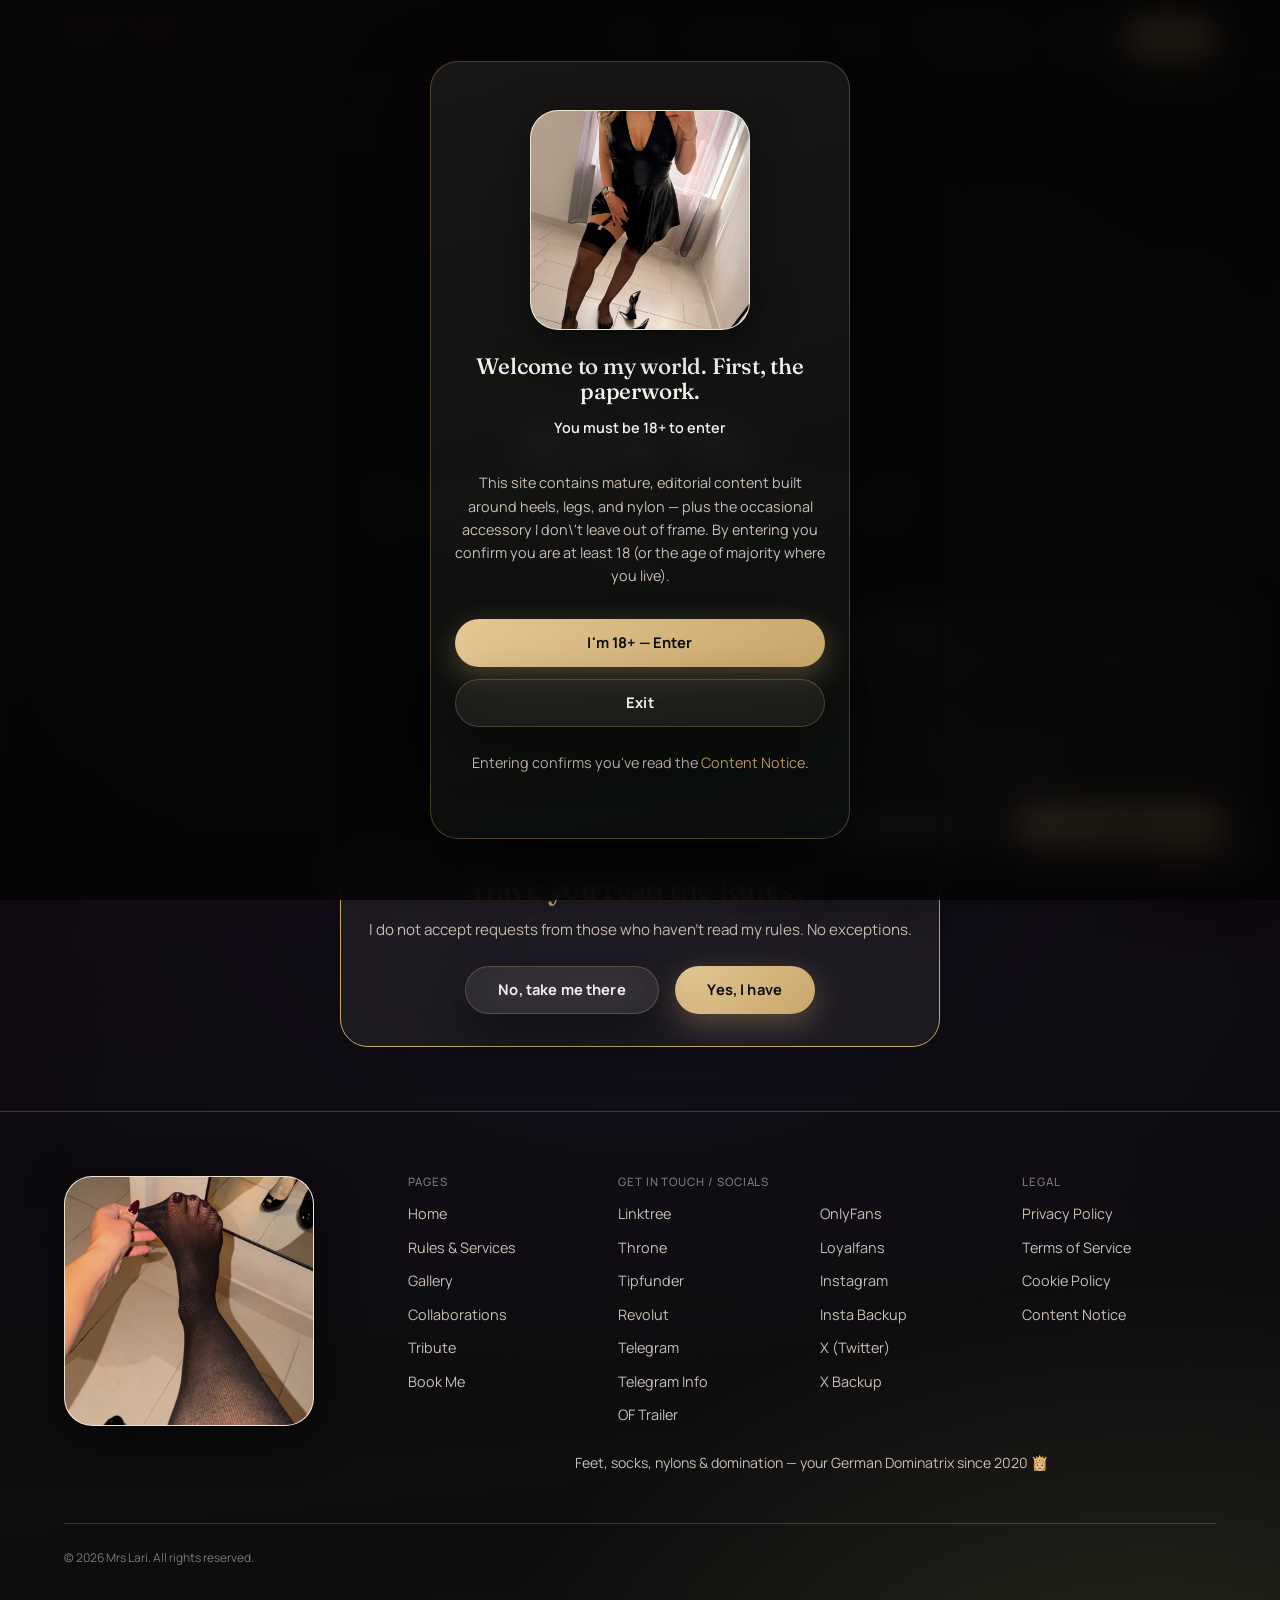
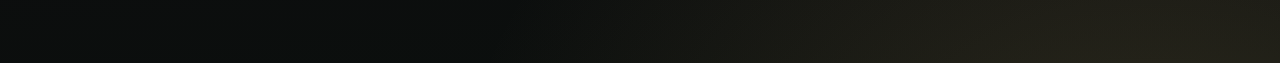
==== book.html @ 74d755fb "h" ====
<!DOCTYPE html>
<html lang="en" data-theme="verre">
<head>
  <meta charset="UTF-8">
  <meta name="viewport" content="width=device-width, initial-scale=1.0, viewport-fit=cover">
  <title>Book Me — Mrs Lari</title>
  <meta name="description" content="Submit your booking request — photo sets, custom videos, audio messages, or VIP access. All requests go through this form.">
  <meta name="theme-color" content="#0B0F0D">
  <link rel="icon" href="assets/img/mark.svg" type="image/svg+xml">
  <link rel="canonical" href="https://www.heelsofmine.com/book.html">
  <meta property="og:title" content="Book Me — Mrs Lari">
  <meta property="og:description" content="Submit your booking request — photo sets, custom videos, audio messages, or VIP access. All requests go through this form.">
  <meta property="og:type" content="website">
  <meta property="og:url" content="https://www.heelsofmine.com/book.html">
  <meta property="og:image" content="https://www.heelsofmine.com/assets/img/og-cover.webp">
  <meta name="twitter:card" content="summary_large_image">
  
  <link rel="preconnect" href="https://fonts.googleapis.com">
  <link rel="preconnect" href="https://fonts.gstatic.com" crossorigin>
  <link href="https://fonts.googleapis.com/css2?family=Fraunces:ital,opsz,wght@0,9..144,400;0,9..144,500;0,9..144,600;1,9..144,500&family=Manrope:wght@400;500;600;700;800&family=JetBrains+Mono:wght@400;500;600&display=swap" rel="stylesheet">
  <link rel="stylesheet" href="assets/css/styles.css?v=2">
</head>
<body>
  <div class="age-gate" id="age-gate">
    <div class="age-gate__panel">
      <div class="age-gate__logo"><div class="logo-wrapper logo-wrapper--mark" aria-label="Mrs Lari logo"><img src="assets/img/photo%2019.jfif" alt="Age Gate Image" style="width: 100%; height: 100%; object-fit: cover; border-radius: var(--radius-lg);"></div></div>
      <h2>Welcome to my world. First, the paperwork.</h2>
      <p><strong>You must be 18+ to enter</strong></p>
      <p>This site contains mature, editorial content built around heels, legs, and nylon — plus the occasional accessory I don\'t leave out of frame. By entering you confirm you are at least 18 (or the age of majority where you live).</p>
      <div class="age-gate__actions">
        <button class="btn btn-primary btn-block" data-age-enter type="button">I'm 18+ — Enter</button>
        <button class="btn btn-ghost btn-block" data-age-exit type="button">Exit</button>
      </div>
      <p class="age-gate__meta">Entering confirms you've read the <a href="content-notice.html" style="color:var(--accent)">Content Notice</a>.</p>
    </div>
  </div>

  <header class="site-header">
    <a href="index.html" class="site-header__logo text-logo" aria-label="Mrs Lari home">
      <span class="header-name">Mrs Lari</span>
      <span class="header-motto">Kneel & Pay</span>
    </a>
    <nav class="desktop-nav" aria-label="Main navigation">
      <ul>
        <li><a href="index.html">Home</a></li>
        <li><a href="rules.html">Rules & Services</a></li>
        <li><a href="gallery.html">Gallery</a></li>
        <li><a href="brands.html">Collaborations</a></li>
        <li><a href="tribute.html">Tribute</a></li>
        <li><a href="book.html" class="btn btn-primary btn-sm is-active">Book Me</a></li>
      </ul>
    </nav>
    <button class="menu-btn" data-nav-open type="button" aria-label="Open menu" aria-expanded="false" aria-controls="nav-drawer">
      <span></span><span></span><span></span>
    </button>
  </header>

  <div class="nav-drawer" id="nav-drawer">
    <div class="nav-drawer__panel">
      <button class="nav-drawer__close menu-btn" data-nav-close type="button" aria-label="Close menu">
        <span style="transform:translateY(6.5px) rotate(45deg);"></span>
        <span style="opacity:0;"></span>
        <span style="transform:translateY(-6.5px) rotate(-45deg);"></span>
      </button>
      <div class="nav-drawer__logo">
        <div class="logo-wrapper logo-wrapper--nav"><img src="assets/img/photo%202.jfif" alt="Mrs Lari Gold Logo"></div>
      </div>
      <nav aria-label="Main">
        <ul>
          <li><a href="index.html">Home</a></li>
          <li><a href="rules.html">Rules & Services</a></li>
          <li><a href="gallery.html">Gallery</a></li>
          <li><a href="brands.html">Collaborations</a></li>
          <li><a href="tribute.html">Tribute</a></li>
          <li><a href="book.html">Book Me</a></li>
        </ul>
      </nav>
            <div class="nav-drawer__foot">
        <p><a href="https://linktr.ee/mrs_larryNo1" target="_blank" rel="noopener">Linktree</a></p>
        <p><a href="https://throne.com/mrs_larry" target="_blank" rel="noopener">Throne</a></p>
        <p><a href="https://www.tipfunder.com/Mrs_larry" target="_blank" rel="noopener">Tipfunder</a></p>
        <p><a href="https://revolut.me/larissu9q4" target="_blank" rel="noopener">Revolut</a></p>
        <p><a href="https://t.me/Mrs_larryNo1" target="_blank" rel="noopener">Telegram</a></p>
        <p><a href="https://t.me/mrs_larryInfo" target="_blank" rel="noopener">Telegram Info</a></p>
        <p><a href="https://onlyfans.com/mrs_larry" target="_blank" rel="noopener">OnlyFans</a></p>
        <p><a href="https://www.loyalfans.com/mrs_larry" target="_blank" rel="noopener">Loyalfans</a></p>
        <p><a href="https://www.instagram.com/bydreamlari?igsh=MW5reGNkaWpicm5pdw%3D%3D&utm_source=qr" target="_blank" rel="noopener">Instagram</a></p>
        <p><a href="https://www.instagram.com/by.dream.lari" target="_blank" rel="noopener">Instagram Backup</a></p>
        <p><a href="https://onlyfans.com/mrs_larrytrailer" target="_blank" rel="noopener">OnlyFans Trailer</a></p>
        <p><a href="https://x.com/SpoilLari" target="_blank" rel="noopener">X (Twitter)</a></p>
        <p><a href="https://x.com/uniqueMrslarry1" target="_blank" rel="noopener">X (Twitter Backup)</a></p>
      </div>
    </div>
  </div>

  <main>
    <section class="page-head has-video-bg sheen">
      <video class="hero-video-bg" id="heroBgVideo" autoplay muted playsinline>
        <source src="assets/Vid/video%201.mp4" type="video/mp4">
      
      </video>
      <script>
        document.addEventListener('DOMContentLoaded', () => {
          const heroVideo = document.getElementById('heroBgVideo');
          if (heroVideo && !window.heroBgVideoInitialized) {
            window.heroBgVideoInitialized = true;
            const videos = [
              'assets/Vid/video%201.mp4',
              'assets/Vid/video%202.mp4',
              'assets/Vid/video%203.mp4',
              'assets/Vid/video%204.mp4',
              'assets/Vid/video%205.mp4'
            ];
            let currentIdx = Math.floor(Math.random() * videos.length);
            heroVideo.src = videos[currentIdx];
            
            heroVideo.addEventListener('ended', () => {
              let nextIdx = Math.floor(Math.random() * (videos.length - 1));
              if (nextIdx >= currentIdx) nextIdx++;
              currentIdx = nextIdx;
              heroVideo.src = videos[currentIdx];
              heroVideo.play().catch(e => console.log(e));
            });
          }
        });
      </script>
      <div class="hero-video-overlay"></div>
      <div class="container hero-content">

      <p class="eyebrow" style="justify-content:center;">Booking</p>
      <h1>Book Me</h1>
      <p class="lede" style="margin-inline:auto;">Pick your fetish, describe your fantasy in detail, and submit. I'll review your request and get back to you within 24–48 hours. Payment first — always 💸</p>
    </div>
</section>

    <section class="container">
      <!-- Rules Gate -->
      <div id="rules-gate" class="card" style="margin-bottom:var(--space-5); text-align:center; padding:var(--space-6) var(--space-4); max-width:600px; margin-inline:auto; border-color:var(--gold); box-shadow:0 10px 40px rgba(0,0,0,0.2);">
        <h3 style="font-family:var(--font-display); font-size:1.8rem; margin-bottom:var(--space-3); color:var(--gold);">Have you read the Rules?</h3>
        <p style="font-size:0.95rem; color:var(--text-secondary); margin-bottom:var(--space-5);">I do not accept requests from those who haven't read my rules. No exceptions.</p>
        <div style="display:flex; gap:var(--space-4); justify-content:center; flex-wrap:wrap;">
          <a href="rules.html" class="btn btn-ghost" style="min-width: 140px; text-decoration:none;">No, take me there</a>
          <button id="btn-rules-yes" class="btn btn-primary" style="min-width: 140px;">Yes, I have</button>
        </div>
      </div>

      <!-- Tally embed -->
      <div id="tally-form-container" class="tally-embed" style="display:none; opacity:0; transition:opacity 0.6s ease;">
        <iframe 
          data-tally-src="https://tally.so/embed/yPRZ84?alignLeft=1&hideTitle=1&dynamicHeight=1" 
          loading="lazy" 
          width="100%" 
          height="600" 
          frameborder="0" 
          marginheight="0" 
          marginwidth="0" 
          title="Booking Request Form"
          style="border-radius:var(--radius-lg); min-height:600px;"
        ></iframe>
        <script>var d=document,w="https://tally.so/widgets/embed.js",v=function(){"undefined"!=typeof Tally?Tally.loadEmbeds():d.querySelectorAll("iframe[data-tally-src]:not([src])").forEach((function(e){e.src=e.dataset.tallySrc}))};if("undefined"!=typeof Tally)v();else if(d.querySelector('script[src="'+w+'"]')==null){var s=d.createElement("script");s.src=w;s.onload=v;s.onerror=v;d.body.appendChild(s)}</script>
        
        <!-- Redirect to Tribute page on form submission -->
        <script>
          window.addEventListener('message', (e) => {
            if (e && e.data && typeof e.data === 'string' && e.data.includes('Tally.FormSubmitted')) {
              window.location.href = 'tribute.html';
            }
          });
        </script>
      </div>

      <div id="what-happens-next" class="card" style="margin-top:var(--space-6); text-align:center; display:none; opacity:0; transition:opacity 0.6s ease;">
        <h3>What happens next</h3>
        <ul style="text-align:left; list-style:disc; padding-left:var(--space-5);">
          <li style="margin-bottom:var(--space-2); font-size:0.9rem; color:var(--text-secondary);">I review your request within 24–48 hours.</li>
          <li style="margin-bottom:var(--space-2); font-size:0.9rem; color:var(--text-secondary);">If approved, you'll receive a secure payment link.</li>
          <li style="margin-bottom:var(--space-2); font-size:0.9rem; color:var(--text-secondary);">Work begins once payment clears — you'll get a delivery window.</li>
          <li style="font-size:0.9rem; color:var(--text-secondary);">Questions? Email <a href="mailto:hello@heelsofmine.com" style="color:var(--accent);">hello@heelsofmine.com</a></li>
        </ul>
      </div>
    </section>
  </main>

  <footer class="site-footer">
    <div class="container-wide">
      <div class="site-footer__top">
        <div class="site-footer__brand">
          <div class="logo-wrapper logo-wrapper--footer"><img src="assets/img/photo%2031.jpg" alt="Mrs Lari Footer Image" style="width: 100%; height: 100%; object-fit: cover; border-radius: var(--radius-lg);"></div>
        </div>
        <div class="site-footer__right">
        <div class="site-footer__columns">
          <div class="site-footer__nav">
          <h4>Pages</h4>
          <ul>
            <li><a href="index.html">Home</a></li>
            <li><a href="rules.html">Rules & Services</a></li>
            <li><a href="gallery.html">Gallery</a></li>
            <li><a href="brands.html">Collaborations</a></li>
            <li><a href="tribute.html">Tribute</a></li>
            <li><a href="book.html">Book Me</a></li>
          </ul>
        </div>
                <div class="site-footer__contact">
          <h4>Get in Touch / Socials</h4>
          <ul class="footer-links-grid">
            <li><a href="https://linktr.ee/mrs_larryNo1" target="_blank" rel="noopener">Linktree</a></li>
            <li><a href="https://onlyfans.com/mrs_larry" target="_blank" rel="noopener">OnlyFans</a></li>
            <li><a href="https://throne.com/mrs_larry" target="_blank" rel="noopener">Throne</a></li>
            <li><a href="https://www.loyalfans.com/mrs_larry" target="_blank" rel="noopener">Loyalfans</a></li>
            <li><a href="https://www.tipfunder.com/Mrs_larry" target="_blank" rel="noopener">Tipfunder</a></li>
            <li><a href="https://www.instagram.com/bydreamlari?igsh=MW5reGNkaWpicm5pdw%3D%3D&utm_source=qr" target="_blank" rel="noopener">Instagram</a></li>
            <li><a href="https://revolut.me/larissu9q4" target="_blank" rel="noopener">Revolut</a></li>
            <li><a href="https://www.instagram.com/by.dream.lari" target="_blank" rel="noopener">Insta Backup</a></li>
            <li><a href="https://t.me/Mrs_larryNo1" target="_blank" rel="noopener">Telegram</a></li>
            <li><a href="https://x.com/SpoilLari" target="_blank" rel="noopener">X (Twitter)</a></li>
            <li><a href="https://t.me/mrs_larryInfo" target="_blank" rel="noopener">Telegram Info</a></li>
            <li><a href="https://x.com/uniqueMrslarry1" target="_blank" rel="noopener">X Backup</a></li>
            <li><a href="https://onlyfans.com/mrs_larrytrailer" target="_blank" rel="noopener">OF Trailer</a></li>
          </ul>
        </div>
        <div class="site-footer__legal">
          <h4>Legal</h4>
          <ul>
            <li><a href="privacy.html">Privacy Policy</a></li>
            <li><a href="terms.html">Terms of Service</a></li>
            <li><a href="cookies.html">Cookie Policy</a></li>
            <li><a href="content-notice.html">Content Notice</a></li>
          </ul>
        </div>
        </div>
        <p class="footer-tagline">Feet, socks, nylons & domination — your German Dominatrix since 2020 👸🏼</p>
      </div>
      </div>
      <div class="site-footer__bottom">
        <span>&copy; <span data-year></span> Mrs Lari. All rights reserved.</span>
        </div>
    </div>
  </footer>

  <div class="mobile-bar">
    <a class="btn btn-primary" href="book.html">Book Me</a>
    <a class="btn btn-ghost" href="https://www.instagram.com/bydreamlari?igsh=MW5reGNkaWpicm5pdw%3D%3D&utm_source=qr" target="_blank" rel="noopener">Instagram</a>
    <a class="btn btn-ghost" href="https://linktr.ee/mrs_larryNo1" target="_blank" rel="noopener">Linktree</a>
  </div>

  <button class="theme-toggle" data-theme-toggle type="button" aria-label="Switch theme">
    <span class="theme-toggle__dot">&#10022;</span>
    <span data-theme-label>Verre</span>
  </button>

  <div class="cookie-banner" id="cookie-banner" hidden>
    <h3>Your privacy choices</h3>
    <p>Necessary cookies keep the site running and are always on. Everything else is your call.</p>
    <div class="cookie-banner__options">
      <label class="cookie-check"><input type="checkbox" checked disabled> Necessary — always on</label>
      <label class="cookie-check"><input type="checkbox" data-cookie-analytics> Analytics — cookieless, aggregate only</label>
      <label class="cookie-check"><input type="checkbox" data-cookie-marketing> Marketing — retargeting, off by default</label>
    </div>
    <div class="cookie-banner__actions">
      <button class="btn btn-ghost btn-sm" data-cookie-necessary type="button">Necessary only</button>
      <button class="btn btn-primary btn-sm" data-cookie-save type="button">Save choices</button>
    </div>
  </div>
  <script src="assets/js/main.js"></script>

  <script>
    document.getElementById('btn-rules-yes').addEventListener('click', function() {
      document.getElementById('rules-gate').style.display = 'none';
      var formContainer = document.getElementById('tally-form-container');
      var whatNext = document.getElementById('what-happens-next');
      formContainer.style.display = 'block';
      whatNext.style.display = 'block';
      setTimeout(function() {
        formContainer.style.opacity = '1';
        whatNext.style.opacity = '1';
      }, 50);
    });
  </script>
</body>
</html>
---- assets/css/styles.css ----
/* ==========================================================================
   Mrs Lari — Core Stylesheet (Restructured)
   Design system: Verre (glass) / Peau (skin) / Écailles (scales)
   Signature motif: "The Sheen" — a diagonal light-sweep
   ========================================================================== */

/* ---- Reset ------------------------------------------------------------- */
*, *::before, *::after { box-sizing: border-box; }
html, body, h1, h2, h3, h4, p, figure, blockquote, dl, dd, ul, ol { margin: 0; }
ul, ol { padding: 0; list-style: none; }
img, svg, video { display: block; max-width: 100%; }
a { color: inherit; text-decoration: none; }
button, input, textarea, select { font: inherit; color: inherit; }
button { background: none; border: none; cursor: pointer; }
html { -webkit-text-size-adjust: 100%; scroll-behavior: smooth; }
@media (prefers-reduced-motion: reduce) {
  html { scroll-behavior: auto; }
  *, *::before, *::after { animation-duration: 0.001ms !important; animation-iteration-count: 1 !important; transition-duration: 0.001ms !important; }
}

/* ---- Design tokens (shared brand palette) ------------------------------ */
:root {
  --noir: #0B0F0D;
  --obsidian: #1A1A2E;
  --bordeaux: #6E1423;
  --bordeaux-light: #8C1D2E;
  --crimson: #A4133C;
  --gold: #C9A66B;
  --gold-light: #E4C793;
  --champagne: #F2E8CF;
  --taupe: #C9BEB4;
  --porcelain: #F4EFEA;

  --font-display: 'Fraunces', 'Iowan Old Style', Georgia, serif;
  --font-body: 'Manrope', -apple-system, BlinkMacSystemFont, 'Segoe UI', sans-serif;
  --font-mono: 'JetBrains Mono', 'SFMono-Regular', Menlo, monospace;

  --space-1: 4px;  --space-2: 8px;  --space-3: 12px; --space-4: 16px;
  --space-5: 24px; --space-6: 32px; --space-7: 48px; --space-8: 64px; --space-9: 96px;

  --radius-sm: 8px;  --radius-md: 16px; --radius-lg: 28px; --radius-pill: 999px;

  --container: 680px;
  --container-wide: 1200px;

  --ease: cubic-bezier(0.22, 1, 0.36, 1);
  --dur-fast: 180ms;
  --dur-med: 420ms;

  --z-nav: 40;
  --z-toggle: 45;
  --z-cookie: 50;
  --z-gate: 100;

  color-scheme: dark;
}

/* ==========================================================================
   THEME ENGINE
   ========================================================================== */

/* ---- Verre (Glass) — default ------------------------------------------ */
:root,
[data-theme="verre"] {
  --bg: var(--noir);
  --bg-image:
    radial-gradient(ellipse 140% 70% at 10% -10%, rgba(110,20,35,0.65) 0%, transparent 50%),
    radial-gradient(ellipse 100% 60% at 90% 110%, rgba(201,166,107,0.18) 0%, transparent 55%),
    radial-gradient(ellipse 80% 50% at 50% 50%, rgba(26,26,46,0.4) 0%, transparent 70%),
    linear-gradient(175deg, #0B0F0D 0%, #12080B 30%, #0E0A10 60%, #0B0F0D 100%);
  --text-primary: var(--porcelain);
  --text-secondary: var(--taupe);
  --text-muted: rgba(201,190,180,0.6);
  --accent: var(--gold);
  --accent-contrast: var(--noir);

  --surface: rgba(244,239,234,0.055);
  --surface-strong: rgba(244,239,234,0.09);
  --surface-border: rgba(201,166,107,0.28);
  --surface-blur: blur(20px);
  --surface-shadow: 0 20px 50px rgba(0,0,0,0.45);
  --surface-shadow-inset: none;

  --input-bg: rgba(244,239,234,0.06);
  --input-border: rgba(244,239,234,0.22);

  --sheen-color: rgba(244,239,234,0.5);
  --sheen-opacity: 0.55;
  --sheen-duration: 7s;
  --sheen-width: 55%;

  --grain-opacity: 0.05;
}

/* ---- Peau (Skin) — neumorphism ---------------------------------------- */
[data-theme="peau"] {
  --bg: #EFE8E0;
  --bg-image: linear-gradient(160deg, #F4EFEA 0%, #E9E0D6 100%);
  --text-primary: #241A17;
  --text-secondary: #5B4C45;
  --text-muted: rgba(36,26,23,0.55);
  --accent: var(--bordeaux);
  --accent-contrast: var(--porcelain);

  --surface: #F1EAE2;
  --surface-strong: #F6F1EB;
  --surface-border: rgba(36,26,23,0.06);
  --surface-blur: none;
  --surface-shadow: 9px 9px 18px rgba(160,140,120,0.35), -9px -9px 18px rgba(255,255,255,0.85);
  --surface-shadow-inset: inset 4px 4px 10px rgba(160,140,120,0.30), inset -4px -4px 10px rgba(255,255,255,0.75);

  --input-bg: #EFE8E0;
  --input-border: transparent;

  --sheen-color: rgba(201,166,107,0.5);
  --sheen-opacity: 0.05;
  --sheen-duration: 16s;
  --sheen-width: 40%;

  --grain-opacity: 0;
  color-scheme: light;
}

/* ---- Écailles (Scales) — bold statement -------------------------------- */
[data-theme="ecailles"] {
  --bg: var(--noir);
  --bg-image:
    linear-gradient(125deg, #0B0F0D 0%, #6E1423 45%, #3A0D14 65%, #0B0F0D 100%);
  --text-primary: var(--porcelain);
  --text-secondary: var(--taupe);
  --text-muted: rgba(201,190,180,0.65);
  --accent: var(--gold);
  --accent-contrast: var(--noir);

  --surface: linear-gradient(160deg, rgba(110,20,35,0.55), rgba(11,15,13,0.75));
  --surface-strong: linear-gradient(160deg, rgba(140,29,46,0.65), rgba(11,15,13,0.8));
  --surface-border: rgba(201,166,107,0.4);
  --surface-blur: blur(6px);
  --surface-shadow: 0 25px 60px rgba(0,0,0,0.55), 0 0 0 1px rgba(201,166,107,0.08) inset;
  --surface-shadow-inset: none;

  --input-bg: rgba(11,15,13,0.4);
  --input-border: rgba(201,166,107,0.35);

  --sheen-color: rgba(228,199,147,0.75);
  --sheen-opacity: 0.85;
  --sheen-duration: 4.5s;
  --sheen-width: 65%;

  --grain-opacity: 0.08;
}
[data-theme="ecailles"] body {
  background-size: 300% 300%;
  animation: ecailles-drift 18s ease-in-out infinite;
}
@keyframes ecailles-drift {
  0%, 100% { background-position: 0% 30%; }
  50% { background-position: 100% 70%; }
}

/* ==========================================================================
   BASE
   ========================================================================== */
body {
  background-color: var(--bg);
  background-image: var(--bg-image);
  color: var(--text-primary);
  font-family: var(--font-body);
  font-size: 16px;
  line-height: 1.6;
  min-height: 100vh;
  transition: background-color var(--dur-med) var(--ease), color var(--dur-med) var(--ease);
  padding-bottom: calc(78px + env(safe-area-inset-bottom));
  -webkit-font-smoothing: antialiased;
}
/* Grain overlay */
body::before {
  content: "";
  position: fixed; inset: 0; z-index: 0; pointer-events: none;
  opacity: var(--grain-opacity);
  background-image: url("data:image/svg+xml,%3Csvg xmlns='http://www.w3.org/2000/svg' width='120' height='120'%3E%3Cfilter id='n'%3E%3CfeTurbulence type='fractalNoise' baseFrequency='0.9' numOctaves='2' stitchTiles='stitch'/%3E%3C/filter%3E%3Crect width='100%25' height='100%25' filter='url(%23n)'/%3E%3C/svg%3E");
  mix-blend-mode: overlay;
}
/* Vignette overlay for depth */
body::after {
  content: "";
  position: fixed; inset: 0; z-index: 0; pointer-events: none;
  background: radial-gradient(ellipse at center, transparent 40%, rgba(0,0,0,0.35) 100%);
}
[data-theme="peau"] body::after { background: none; }
main { position: relative; z-index: 1; }

h1, h2, h3, h4 { font-family: var(--font-display); font-weight: 500; letter-spacing: -0.01em; line-height: 1.12; }
h1 { font-size: clamp(2.2rem, 8vw, 3.6rem); font-weight: 460; }
h2 { font-size: clamp(1.7rem, 6vw, 2.5rem); }
h3 { font-size: clamp(1.15rem, 4vw, 1.45rem); }
p { color: var(--text-secondary); }
strong { color: var(--text-primary); font-weight: 600; }

.container { max-width: var(--container); margin-inline: auto; padding-inline: var(--space-5); }
.container-wide { max-width: var(--container-wide); margin-inline: auto; padding-inline: var(--space-5); }
.section { padding-block: var(--space-8); position: relative; }
.section-tight { padding-block: var(--space-6); }

.eyebrow {
  display: inline-flex; align-items: center; gap: var(--space-2);
  font-family: var(--font-mono); font-size: 0.72rem; letter-spacing: 0.16em;
  text-transform: uppercase; color: var(--accent); margin-bottom: var(--space-3);
}
.eyebrow::before { content: ""; width: 16px; height: 1px; background: var(--accent); }
.eyebrow[style*="center"]::after,
.page-head .eyebrow::after { content: ""; width: 16px; height: 1px; background: var(--accent); }

.lede { font-size: 1.08rem; color: var(--text-secondary); max-width: 52ch; }
.visually-hidden {
  position: absolute; width: 1px; height: 1px; overflow: hidden;
  clip: rect(0 0 0 0); white-space: nowrap; border: 0; padding: 0; margin: -1px;
}

a:focus-visible, button:focus-visible, input:focus-visible, textarea:focus-visible {
  outline: 2px solid var(--accent); outline-offset: 3px; border-radius: var(--radius-sm);
}

/* ---- The Sheen (signature motif) --------------------------------------- */
.sheen { position: relative; overflow: hidden; isolation: isolate; }
.sheen::after {
  content: "";
  position: absolute; top: -60%; left: -30%; width: var(--sheen-width); height: 220%;
  background: linear-gradient(100deg, transparent 0%, var(--sheen-color) 50%, transparent 100%);
  opacity: var(--sheen-opacity);
  transform: translateX(-160%) rotate(8deg);
  animation: sheen-sweep var(--sheen-duration) ease-in-out infinite;
  pointer-events: none; z-index: 2;
}
@keyframes sheen-sweep {
  0%, 100% { transform: translateX(-160%) rotate(8deg); }
  50% { transform: translateX(160%) rotate(8deg); }
}

/* ---- Scroll animations ------------------------------------------------- */
[data-animate] {
  opacity: 0;
  transform: translateY(30px);
  transition: opacity 0.7s var(--ease), transform 0.7s var(--ease);
}
[data-animate].is-visible {
  opacity: 1;
  transform: translateY(0);
}

/* ==========================================================================
   LOGO IMAGES
   ========================================================================== */
.logo-wrapper {
  display: flex;
  align-items: center;
  justify-content: center;
  flex-shrink: 0;
  position: relative;
}
.logo-wrapper img {
  width: 100%;
  height: 100%;
  object-fit: contain;
  border-radius: var(--radius-lg);
  border: 1px solid rgba(201, 166, 107, 0.3);
  box-shadow: 0 10px 40px rgba(0, 0, 0, 0.5);
  background: #fff; /* Ensures any transparency is filled cleanly to match the baked-in white */
}
.logo-wrapper--mark {
  width: 180px;
  height: 180px;
}
.logo-wrapper--header {
  width: auto;
  max-width: 320px;
  height: 84px;
}
.logo-wrapper--header img {
  width: auto;
  height: 100%;
}
.logo-wrapper--footer {
  width: 250px;
  height: 250px;
  margin-bottom: var(--space-4);
}
.logo-wrapper--nav {
  width: auto;
  max-width: 240px;
  height: 80px;
  margin-bottom: var(--space-5);
}
.logo-wrapper--nav img {
  width: auto;
  height: 100%;
}
/* Hero variant — larger mark */
.hero .logo-wrapper--mark {
  width: 900px;
  height: 900px;
  max-width: 100%;
  margin: 0 auto var(--space-6);
}
/* Age gate variant */
.age-gate .logo-wrapper--mark {
  width: 220px;
  height: 220px;
  margin: 0 auto var(--space-5);
}

/* ==========================================================================
   BUTTONS
   ========================================================================== */
.btn {
  display: inline-flex; align-items: center; justify-content: center; gap: var(--space-2);
  min-height: 48px; padding: 0 var(--space-6);
  border-radius: var(--radius-pill);
  font-family: var(--font-body); font-weight: 700; font-size: 0.92rem; letter-spacing: 0.01em;
  transition: transform var(--dur-fast) var(--ease), box-shadow var(--dur-fast) var(--ease), opacity var(--dur-fast) var(--ease), background var(--dur-fast) var(--ease);
  white-space: nowrap;
}
.btn:hover { transform: translateY(-1px); }
.btn:active { transform: scale(0.97); }
.btn-primary {
  background: linear-gradient(135deg, var(--gold-light), var(--gold));
  color: var(--noir);
  box-shadow: 0 10px 30px rgba(201,166,107,0.35), 0 0 0 0 rgba(201,166,107,0);
}
.btn-primary:hover {
  box-shadow: 0 14px 40px rgba(201,166,107,0.45), 0 0 20px rgba(201,166,107,0.15);
}
[data-theme="peau"] .btn-primary {
  background: var(--surface); color: var(--bordeaux);
  box-shadow: var(--surface-shadow);
}
.btn-ghost {
  background: var(--surface);
  border: 1px solid var(--surface-border);
  backdrop-filter: var(--surface-blur);
  -webkit-backdrop-filter: var(--surface-blur);
  box-shadow: var(--surface-shadow);
  color: var(--text-primary);
}
.btn-ghost:hover {
  border-color: var(--gold);
  background: rgba(201,166,107,0.08);
}
.btn-block { width: 100%; }
.btn-sm { min-height: 40px; padding: 0 var(--space-5); font-size: 0.82rem; }
.btn[disabled] { opacity: 0.45; cursor: not-allowed; }

/* ==========================================================================
   SURFACE / CARD
   ========================================================================== */
.card {
  background: var(--surface);
  border: 1px solid var(--surface-border);
  border-radius: var(--radius-lg);
  backdrop-filter: var(--surface-blur);
  -webkit-backdrop-filter: var(--surface-blur);
  box-shadow: var(--surface-shadow);
  padding: var(--space-6);
  position: relative;
  transition: transform var(--dur-fast) var(--ease), box-shadow var(--dur-fast) var(--ease), border-color var(--dur-fast) var(--ease);
}
.card:hover {
  transform: translateY(-2px);
  box-shadow: 0 24px 55px rgba(0,0,0,0.5);
}
[data-theme="ecailles"] .card { border-image: none; }
[data-theme="ecailles"] .card::before {
  content: "";
  position: absolute; inset: 0; border-radius: inherit; padding: 1px;
  background: conic-gradient(from var(--angle, 0deg), var(--gold), transparent 30%, var(--bordeaux-light) 55%, var(--gold) 80%);
  -webkit-mask: linear-gradient(#000 0 0) content-box, linear-gradient(#000 0 0);
  -webkit-mask-composite: xor; mask-composite: exclude;
  opacity: 0; transition: opacity var(--dur-med) var(--ease);
  pointer-events: none;
}
[data-theme="ecailles"] .card:hover::before,
[data-theme="ecailles"] .card:focus-within::before { opacity: 1; }

/* ==========================================================================
   AGE GATE
   ========================================================================== */
.age-gate {
  position: fixed; inset: 0; z-index: var(--z-gate);
  display: flex; align-items: center; justify-content: center;
  padding: var(--space-5);
  background: rgba(6,5,5,0.88);
  backdrop-filter: blur(14px); -webkit-backdrop-filter: blur(14px);
}
.age-gate[hidden] { display: none; }
.age-gate__panel {
  width: 100%; max-width: 420px; text-align: center;
  background: linear-gradient(165deg, rgba(244,239,234,0.08), rgba(11,15,13,0.9));
  border: 1px solid rgba(201,166,107,0.3);
  border-radius: var(--radius-lg);
  padding: var(--space-7) var(--space-5) var(--space-6);
  box-shadow: 0 30px 80px rgba(0,0,0,0.6);
}
.age-gate__logo { margin-bottom: var(--space-4); }
.age-gate__panel h2 { color: var(--porcelain); margin-bottom: var(--space-3); font-size: 1.4rem; }
.age-gate__panel p { font-size: 0.9rem; color: var(--taupe); margin-bottom: var(--space-6); }
.age-gate__actions { display: flex; flex-direction: column; gap: var(--space-3); }
.age-gate__meta { margin-top: var(--space-5); font-size: 0.72rem; color: rgba(201,190,180,0.5); }

/* ==========================================================================
   NAV / HEADER
   ========================================================================== */
.site-header {
  position: sticky; top: 0; z-index: var(--z-nav);
  display: flex; align-items: center; justify-content: space-between;
  padding: var(--space-3) var(--space-5);
  background: rgba(11,15,13,0.65);
  backdrop-filter: blur(20px); -webkit-backdrop-filter: blur(20px);
  border-bottom: 1px solid var(--surface-border);
}
[data-theme="peau"] .site-header { background: rgba(244,239,234,0.82); }
.site-header__logo { display: flex; align-items: center; }

/* Desktop navigation — visible on large screens */
.desktop-nav { display: none; }
.desktop-nav ul {
  display: flex; align-items: center; gap: var(--space-1);
  list-style: none; margin: 0; padding: 0;
}
.desktop-nav a {
  padding: var(--space-2) var(--space-4);
  font-size: 0.88rem; font-weight: 600;
  color: var(--text-secondary);
  border-radius: var(--radius-pill);
  transition: color var(--dur-fast) var(--ease), background var(--dur-fast) var(--ease);
}
.desktop-nav a:hover { color: var(--text-primary); background: rgba(244,239,234,0.05); }
.desktop-nav a.is-active { color: var(--accent); }
.desktop-nav a.btn { color: var(--noir); } /* Keep Book Me button styled */
.desktop-nav a.btn:hover { color: var(--noir); background: linear-gradient(135deg, var(--gold-light), var(--gold)); }

.menu-btn {
  width: 44px; height: 44px; display: flex; flex-direction: column; align-items: center; justify-content: center; gap: 5px;
  border-radius: var(--radius-pill); border: 1px solid var(--surface-border);
}
.menu-btn span { display: block; width: 18px; height: 1.5px; background: var(--text-primary); transition: transform var(--dur-fast) var(--ease), opacity var(--dur-fast) var(--ease); }

@media (min-width: 1024px) {
  .desktop-nav { display: block; }
  .menu-btn { display: none; }
  .site-header { padding: var(--space-3) var(--space-8); }
}

/* Mobile nav drawer */
.nav-drawer {
  position: fixed; inset: 0; z-index: calc(var(--z-nav) - 1);
  background: rgba(6,5,5,0.75); backdrop-filter: blur(10px);
  opacity: 0; pointer-events: none; transition: opacity var(--dur-med) var(--ease);
}
.nav-drawer.is-open { opacity: 1; pointer-events: auto; }
.nav-drawer__panel {
  position: absolute; top: 0; right: 0; height: 100%; width: min(84vw, 360px);
  background: linear-gradient(165deg, rgba(20,14,13,0.98), rgba(11,15,13,0.98));
  border-left: 1px solid var(--surface-border);
  padding: calc(var(--space-6) + env(safe-area-inset-top)) var(--space-6) var(--space-6);
  transform: translateX(100%); transition: transform var(--dur-med) var(--ease);
  display: flex; flex-direction: column;
}
[data-theme="peau"] .nav-drawer__panel { background: linear-gradient(165deg, #F6F1EB, #EFE8E0); }
.nav-drawer.is-open .nav-drawer__panel { transform: translateX(0); }
.nav-drawer__close { align-self: flex-end; width: 40px; height: 40px; margin-bottom: var(--space-3); }
.nav-drawer__logo { margin-bottom: var(--space-4); }
.nav-drawer nav ul { display: flex; flex-direction: column; gap: var(--space-2); }
.nav-drawer nav a {
  display: block; padding: var(--space-3) var(--space-2); font-family: var(--font-display); font-size: 1.15rem;
  color: var(--text-primary); border-bottom: 1px solid var(--surface-border);
  transition: color var(--dur-fast) var(--ease);
}
.nav-drawer nav a:hover { color: var(--accent); }
.nav-drawer__foot { margin-top: auto; padding-top: var(--space-5); font-size: 0.8rem; color: var(--text-muted); }
.nav-drawer__foot a { color: var(--accent); }

/* Sticky mobile action bar */
.mobile-bar {
  position: fixed; left: 0; right: 0; bottom: 0; z-index: var(--z-nav);
  display: flex; gap: var(--space-3);
  padding: var(--space-3) var(--space-4) calc(var(--space-3) + env(safe-area-inset-bottom));
  background: rgba(11,15,13,0.72);
  backdrop-filter: blur(18px); -webkit-backdrop-filter: blur(18px);
  border-top: 1px solid var(--surface-border);
}
[data-theme="peau"] .mobile-bar { background: rgba(244,239,234,0.85); }
.mobile-bar a { flex: 1; }
@media (min-width: 1024px) {
  .mobile-bar { display: none; }
  body { padding-bottom: 0; }
}

/* Theme toggle pill */
.theme-toggle {
  position: fixed; right: var(--space-4); bottom: calc(78px + env(safe-area-inset-bottom) + var(--space-3));
  z-index: var(--z-toggle);
  display: flex; align-items: center; gap: var(--space-2);
  padding: var(--space-2) var(--space-4) var(--space-2) var(--space-2);
  border-radius: var(--radius-pill);
  background: var(--surface); border: 1px solid var(--surface-border);
  backdrop-filter: var(--surface-blur); -webkit-backdrop-filter: var(--surface-blur);
  box-shadow: var(--surface-shadow);
  font-family: var(--font-mono); font-size: 0.68rem; letter-spacing: 0.08em; text-transform: uppercase;
  color: var(--text-secondary);
  transition: border-color var(--dur-fast) var(--ease);
}
.theme-toggle:hover { border-color: var(--gold); }
.theme-toggle__dot {
  width: 34px; height: 34px; border-radius: 50%; flex-shrink: 0;
  background: conic-gradient(var(--accent), var(--bordeaux), var(--accent));
  display: flex; align-items: center; justify-content: center; color: var(--noir); font-size: 0.65rem; font-weight: 700;
}
@media (min-width: 1024px) {
  .theme-toggle { bottom: var(--space-5); }
}

/* ==========================================================================
   COOKIE CONSENT
   ========================================================================== */
.cookie-banner {
  position: fixed; left: var(--space-4); right: var(--space-4); bottom: calc(90px + env(safe-area-inset-bottom));
  z-index: var(--z-cookie); max-width: 480px; margin-inline: auto;
  background: var(--surface-strong); border: 1px solid var(--surface-border);
  backdrop-filter: var(--surface-blur); -webkit-backdrop-filter: var(--surface-blur);
  border-radius: var(--radius-lg); padding: var(--space-5);
  box-shadow: var(--surface-shadow);
  transform: translateY(140%); transition: transform var(--dur-med) var(--ease);
}
.cookie-banner.is-visible { transform: translateY(0); }
.cookie-banner[hidden] { display: none; }
.cookie-banner h3 { font-size: 1rem; margin-bottom: var(--space-2); }
.cookie-banner p { font-size: 0.82rem; margin-bottom: var(--space-4); }
.cookie-banner__options { display: flex; flex-direction: column; gap: var(--space-2); margin-bottom: var(--space-4); }
.cookie-check { display: flex; align-items: center; gap: var(--space-3); font-size: 0.85rem; color: var(--text-primary); }
.cookie-banner__actions { display: flex; gap: var(--space-2); }
.cookie-banner__actions .btn { flex: 1; }
@media (min-width: 1024px) {
  .cookie-banner { left: auto; right: var(--space-6); bottom: var(--space-6); }
}

/* ==========================================================================
   FORMS
   ========================================================================== */
.field { margin-bottom: var(--space-4); text-align: left; }
.field label { display: block; font-size: 0.78rem; letter-spacing: 0.03em; color: var(--text-secondary); margin-bottom: var(--space-2); }
.field input, .field textarea, .field select {
  width: 100%; padding: var(--space-3) var(--space-4); min-height: 48px;
  background: var(--input-bg); border: 1px solid var(--input-border); border-radius: var(--radius-md);
  color: var(--text-primary); font-size: 0.95rem;
  transition: border-color var(--dur-fast) var(--ease), box-shadow var(--dur-fast) var(--ease);
}
.field input:focus, .field textarea:focus, .field select:focus {
  border-color: var(--accent);
  box-shadow: 0 0 0 3px rgba(201,166,107,0.15);
  outline: none;
}
.field textarea { min-height: 110px; resize: vertical; }
.field input::placeholder, .field textarea::placeholder { color: var(--text-muted); }

.check-row {
  display: flex; align-items: flex-start; gap: var(--space-3);
  padding: var(--space-4); border-radius: var(--radius-md);
  background: var(--surface); border: 1px solid var(--surface-border);
}
.check-row input[type="checkbox"] {
  appearance: none; width: 22px; height: 22px; flex-shrink: 0; margin-top: 2px;
  border-radius: 6px; border: 1.5px solid var(--surface-border); background: var(--input-bg);
  position: relative; cursor: pointer;
  transition: background var(--dur-fast) var(--ease), border-color var(--dur-fast) var(--ease);
}
.check-row input[type="checkbox"]:checked { background: var(--accent); border-color: var(--accent); }
.check-row input[type="checkbox"]:checked::after {
  content: "✓"; position: absolute; inset: 0; display: flex; align-items: center; justify-content: center;
  font-size: 0.8rem; color: var(--accent-contrast);
}
.check-row label { font-size: 0.85rem; color: var(--text-secondary); }

.form-note { font-size: 0.75rem; color: var(--text-muted); margin-top: var(--space-2); }
.form-success {
  display: none; text-align: center; padding: var(--space-6); border-radius: var(--radius-lg);
  background: var(--surface); border: 1px solid var(--surface-border);
}
.form-success.is-visible { display: block; }
.form-success .icon { font-size: 1.8rem; margin-bottom: var(--space-3); }

/* ==========================================================================
   PLATFORM STATS CARDS (Brands page)
   ========================================================================== */
.platform-stats { display: grid; gap: var(--space-4); grid-template-columns: 1fr; }
@media (min-width: 768px) {
  .platform-stats { grid-template-columns: 1fr 1fr; gap: var(--space-5); }
}

.platform-card {
  background: var(--surface); border: 1px solid var(--surface-border);
  border-radius: var(--radius-lg); backdrop-filter: var(--surface-blur);
  padding: var(--space-5) var(--space-6);
  transition: transform var(--dur-fast) var(--ease), border-color var(--dur-fast) var(--ease);
}
.platform-card:hover { transform: translateY(-4px); border-color: var(--gold); }

.platform-header { margin-bottom: var(--space-4); border-bottom: 1px solid rgba(255,255,255,0.05); padding-bottom: var(--space-3); }
.platform-header h4 { font-family: var(--font-display); font-size: 1.35rem; color: var(--porcelain); margin: 0; font-weight: normal; letter-spacing: 0.02em; }

.platform-metrics { display: flex; gap: var(--space-4); flex-wrap: wrap; }
.metric { flex: 1; min-width: 80px; }
.metric .num { display: block; font-family: var(--font-mono); font-size: clamp(1.4rem, 5vw, 1.8rem); font-weight: 600; color: var(--accent); letter-spacing: -0.02em; }
.metric .label { display: block; font-size: 0.72rem; letter-spacing: 0.08em; text-transform: uppercase; color: var(--text-muted); margin-top: var(--space-1); }

/* ==========================================================================
   HERO
   ========================================================================== */
.hero { padding-top: var(--space-8); padding-bottom: var(--space-8); text-align: center; }
.hero h1 { margin-bottom: var(--space-4); }
.hero .lede { margin-inline: auto; margin-bottom: var(--space-6); }
.hero__ctas { display: flex; flex-direction: column; gap: var(--space-3); align-items: center; }

/* ==========================================================================
   GRID / CARD LISTS
   ========================================================================== */
.grid { display: grid; gap: var(--space-4); }
.grid-2 { grid-template-columns: 1fr; }
@media (min-width: 640px) { .grid-2 { grid-template-columns: 1fr 1fr; } }
.grid-3 { grid-template-columns: 1fr; }
@media (min-width: 768px) { .grid-3 { grid-template-columns: repeat(3, 1fr); } }

.service-card { display: flex; flex-direction: column; gap: var(--space-3); }
.service-card .price { font-family: var(--font-mono); color: var(--accent); font-size: 1.05rem; }
.service-card h3 { margin-top: var(--space-1); }
.service-card p { font-size: 0.9rem; }
.service-card .details {
  list-style: none; padding: 0; margin: var(--space-3) 0;
  display: flex; flex-direction: column; gap: var(--space-2);
}
.service-card .details li {
  display: flex; align-items: flex-start; gap: var(--space-2);
  font-size: 0.82rem; color: var(--text-secondary);
}
.service-card .details li::before {
  content: "✓";
  color: var(--accent);
  font-weight: 700;
  flex-shrink: 0;
}
.service-card .btn { margin-top: auto; }

.section-head { text-align: center; margin-bottom: var(--space-6); }
.section-head h2 { margin-bottom: var(--space-2); }

/* Section divider */
.section-divider {
  border: none;
  height: 1px;
  background: linear-gradient(90deg, transparent, var(--gold), var(--bordeaux), transparent);
  margin: var(--space-8) 0;
  opacity: 0.4;
}

/* ==========================================================================
   REVIEWS CAROUSEL
   ========================================================================== */
.review-carousel { position: relative; }
.review-track { display: flex; overflow-x: auto; scroll-snap-type: x mandatory; gap: var(--space-4); padding: var(--space-2) var(--space-1) var(--space-4); scrollbar-width: none; }
.review-track::-webkit-scrollbar { display: none; }
.review-card { scroll-snap-align: center; flex: 0 0 82%; padding: var(--space-5); }
@media (min-width: 640px) { .review-card { flex-basis: 45%; } }
@media (min-width: 1024px) { .review-card { flex-basis: 35%; } }
.review-card .stars { color: var(--accent); letter-spacing: 0.1em; margin-bottom: var(--space-3); }
.review-card p { color: var(--text-primary); font-size: 0.95rem; margin-bottom: var(--space-4); font-style: italic; }
.review-card .who { display: flex; align-items: center; gap: var(--space-3); font-size: 0.82rem; color: var(--text-secondary); }
.review-card .avatar { width: 34px; height: 34px; border-radius: 50%; background: linear-gradient(135deg, var(--gold), var(--bordeaux)); display: flex; align-items: center; justify-content: center; font-size: 0.9rem; }
.badge-verified { display: inline-flex; align-items: center; gap: 4px; font-size: 0.68rem; letter-spacing: 0.04em; color: var(--accent); text-transform: uppercase; margin-left: auto; }
.review-dots { display: flex; justify-content: center; gap: var(--space-2); }
.review-dots span { width: 6px; height: 6px; border-radius: 50%; background: var(--surface-border); cursor: pointer; transition: all var(--dur-fast) var(--ease); }
.review-dots span.is-active { background: var(--accent); width: 18px; border-radius: var(--radius-pill); }

/* Review CTA card at end of carousel */
.review-card--cta {
  display: flex; flex-direction: column; align-items: center; justify-content: center;
  text-align: center; gap: var(--space-4);
  background: linear-gradient(150deg, rgba(201,166,107,0.1), rgba(110,20,35,0.15));
  border-color: var(--gold);
}
.review-card--cta h3 { color: var(--accent); }
.review-card--cta p { font-style: normal; color: var(--text-secondary); margin-bottom: 0; }

/* ==========================================================================
   GALLERY
   ========================================================================== */
.gallery-tabs { display: flex; gap: var(--space-2); overflow-x: auto; padding-bottom: var(--space-2); margin-bottom: var(--space-5); scrollbar-width: none; }
.gallery-tabs::-webkit-scrollbar { display: none; }
.gallery-tabs button {
  flex-shrink: 0; padding: var(--space-2) var(--space-5); border-radius: var(--radius-pill);
  border: 1px solid var(--surface-border); background: var(--surface); color: var(--text-secondary); font-size: 0.82rem; font-weight: 600;
  transition: all var(--dur-fast) var(--ease);
}
.gallery-tabs button:hover { border-color: var(--gold); color: var(--text-primary); }
.gallery-tabs button.is-active { background: var(--accent); color: var(--accent-contrast); border-color: var(--accent); }
.gallery-grid { display: grid; grid-template-columns: repeat(2, 1fr); gap: var(--space-3); }
@media (min-width: 640px) { .gallery-grid { grid-template-columns: repeat(3, 1fr); } }
@media (min-width: 1024px) { .gallery-grid { grid-template-columns: repeat(4, 1fr); } }
.gallery-item {
  aspect-ratio: 3/4; border-radius: var(--radius-md); overflow: hidden; position: relative;
  background: linear-gradient(150deg, rgba(201,166,107,0.28), rgba(110,20,35,0.55));
  border: 1px solid var(--surface-border);
  -webkit-touch-callout: none; -webkit-user-select: none; user-select: none;
  display: flex; align-items: flex-end;
  cursor: pointer;
  transition: transform var(--dur-fast) var(--ease), border-color var(--dur-fast) var(--ease), box-shadow var(--dur-fast) var(--ease);
}
.gallery-item:hover {
  transform: scale(1.03);
  border-color: var(--gold);
  box-shadow: 0 12px 30px rgba(201,166,107,0.2);
}
.gallery-item img { }
.gallery-item .tag { font-size: 0.65rem; letter-spacing: 0.06em; text-transform: uppercase; color: rgba(244,239,234,0.85); padding: var(--space-3); }
.gallery-item .watermark {
  position: absolute; bottom: var(--space-3); right: var(--space-3); font-family: var(--font-display);
  font-size: 0.7rem; color: rgba(244,239,234,0.55); letter-spacing: 0.05em;
}
.gallery-notice { display: flex; gap: var(--space-3); align-items: flex-start; padding: var(--space-4); border-radius: var(--radius-md); background: var(--surface); border: 1px solid var(--surface-border); font-size: 0.82rem; color: var(--text-secondary); margin-bottom: var(--space-5); }

.lightbox { position: fixed; inset: 0; z-index: var(--z-gate); background: rgba(6,5,5,0.94); display: flex; align-items: center; justify-content: center; padding: var(--space-5); opacity: 0; pointer-events: none; transition: opacity var(--dur-fast) var(--ease); }
.lightbox.is-open { opacity: 1; pointer-events: auto; }
.lightbox__frame { width: 100%; max-width: 420px; aspect-ratio: 3/4; border-radius: var(--radius-lg); background: linear-gradient(150deg, rgba(201,166,107,0.35), rgba(110,20,35,0.6)); border: 1px solid var(--surface-border); display: flex; align-items: center; justify-content: center; position: relative; }
.lightbox__close { position: absolute; top: var(--space-5); right: var(--space-5); width: 44px; height: 44px; border-radius: 50%; background: var(--surface); border: 1px solid var(--surface-border); }

/* ==========================================================================
   TABLE-LIKE / DEMOGRAPHICS BARS
   ========================================================================== */
.bar-row { display: flex; align-items: center; gap: var(--space-3); margin-bottom: var(--space-3); font-size: 0.82rem; }
.bar-row .bar-label { width: 74px; flex-shrink: 0; color: var(--text-secondary); }
.bar-row .bar-track { flex: 1; height: 8px; border-radius: var(--radius-pill); background: var(--surface); overflow: hidden; }
.bar-row .bar-fill { height: 100%; border-radius: var(--radius-pill); background: linear-gradient(90deg, var(--bordeaux), var(--gold)); transition: width 1s var(--ease); }
.bar-row .bar-value { width: 40px; text-align: right; font-family: var(--font-mono); color: var(--text-primary); }

/* ==========================================================================
   TALLY EMBED
   ========================================================================== */
.tally-embed {
  border-radius: var(--radius-lg);
  overflow: hidden;
  min-height: 500px;
}
.tally-embed iframe {
  width: 100%;
  min-height: 600px;
  border: none;
  border-radius: var(--radius-lg);
}

/* ==========================================================================
   FOOTER
   ========================================================================== */
.site-footer { padding: var(--space-8) 0 var(--space-9); border-top: 1px solid var(--surface-border); margin-top: var(--space-8); }
.site-footer__top { display: grid; gap: var(--space-6); }
.site-footer__columns { display: grid; gap: var(--space-5); margin-bottom: var(--space-5); }
.site-footer h4 { font-size: 0.72rem; letter-spacing: 0.08em; text-transform: uppercase; color: var(--text-muted); margin-bottom: var(--space-3); font-family: var(--font-body); }
.site-footer ul { display: flex; flex-direction: column; gap: var(--space-2); }
.site-footer a { color: var(--text-secondary); font-size: 0.9rem; transition: color var(--dur-fast) var(--ease); }
.site-footer a:hover { color: var(--accent); }
.footer-tagline { font-size: 0.88rem; color: var(--text-secondary); line-height: 1.6; }
.site-footer__bottom { margin-top: var(--space-7); padding-top: var(--space-5); border-top: 1px solid var(--surface-border); display: flex; flex-wrap: wrap; gap: var(--space-3); justify-content: space-between; font-size: 0.75rem; color: var(--text-muted); }
.social-row { display: flex; gap: var(--space-3); margin-top: var(--space-4); }
.social-row a { height: 40px; padding: 0 var(--space-4); border-radius: var(--radius-pill); border: 1px solid var(--surface-border); display: inline-flex; align-items: center; justify-content: center; font-size: 0.8rem; font-family: var(--font-mono); letter-spacing: 0.05em; text-transform: uppercase; transition: border-color var(--dur-fast) var(--ease), color var(--dur-fast) var(--ease); }
.social-row a:hover { border-color: var(--accent); color: var(--accent); }
.footer-brand-email { font-size: 0.82rem; color: var(--text-muted); }
.footer-brand-email a { color: var(--accent); }

@media (min-width: 640px) {
  .site-footer__top { grid-template-columns: 280px 1fr; gap: var(--space-8); align-items: start; }
  .site-footer__columns { grid-template-columns: 1fr 2fr 1fr; gap: var(--space-4); }
  .site-footer__contact ul { display: grid; grid-template-columns: 1fr 1fr; gap: var(--space-2) var(--space-4); }
  .footer-tagline { grid-column: 2 / 3; margin-top: var(--space-5); text-align: center; }
}

/* ==========================================================================
   TRUST BADGES
   ========================================================================== */
.trust-row { display: flex; flex-wrap: wrap; gap: var(--space-2); justify-content: center; }
.trust-badge {
  display: inline-flex; align-items: center; gap: var(--space-2);
  padding: var(--space-2) var(--space-4); border-radius: var(--radius-pill);
  background: var(--surface); border: 1px solid var(--surface-border);
  font-size: 0.72rem; letter-spacing: 0.03em; color: var(--text-secondary);
  transition: border-color var(--dur-fast) var(--ease);
}
.trust-badge:hover { border-color: var(--gold); }

/* ==========================================================================
   MISC PAGE HEADERS (interior pages)
   ========================================================================== */
.page-head { padding-top: var(--space-7); padding-bottom: var(--space-6); text-align: center; }
.page-head .eyebrow { justify-content: center; }
.prose { color: var(--text-secondary); }
.prose h2 { color: var(--text-primary); margin-top: var(--space-7); margin-bottom: var(--space-3); }
.prose p { margin-bottom: var(--space-4); font-size: 0.95rem; }
.prose ul { padding-left: var(--space-5); list-style: disc; margin-bottom: var(--space-4); }
.prose li { margin-bottom: var(--space-2); font-size: 0.95rem; }

.rules-list { display: flex; flex-direction: column; gap: var(--space-4); margin-bottom: var(--space-7); }
.rules-list .card h3 { display: flex; align-items: center; gap: var(--space-3); margin-bottom: var(--space-2); }
.rules-list .card h3 .n { font-family: var(--font-mono); color: var(--accent); font-size: 0.85rem; }
.rules-list .card p { font-size: 0.9rem; line-height: 1.65; }

.token-notice { display: flex; gap: var(--space-3); padding: var(--space-4); border-radius: var(--radius-md); background: var(--surface); border: 1px solid var(--surface-border); font-size: 0.85rem; margin-bottom: var(--space-5); }
.token-notice.is-locked { border-color: var(--bordeaux-light); }

/* ==========================================================================
   RESPONSIVE — desktop refinements
   ========================================================================== */
@media (min-width: 1024px) {
  .container { max-width: 960px; }
  .hero { padding-top: var(--space-9); padding-bottom: var(--space-9); }
  .hero .logo-wrapper--mark {
    width: 200px;
    height: 200px;
  }
  h1 { font-size: clamp(2.8rem, 5vw, 4rem); }
  .hero__ctas { flex-direction: row; justify-content: center; }
  .hero__ctas .btn { min-width: 200px; }
  .grid { gap: var(--space-5); }
}

@media (min-width: 1280px) {
  .container { max-width: 1060px; }
}

/* ==========================================================================
   ABOUT SECTION GRID
   ========================================================================== */
.about-grid { display: flex; flex-direction: column; gap: var(--space-7); align-items: center; }
.logo-wrapper--about { width: 300px; height: 300px; margin: 0 auto; }
@media (min-width: 1024px) {
  .about-grid { flex-direction: row; justify-content: space-between; align-items: center; gap: var(--space-8); }
  .about-text { flex: 1; max-width: 600px; }
  .about-logo { flex: 0 0 450px; display: flex; justify-content: flex-end; }
  .logo-wrapper--about { width: 450px; height: 450px; margin: 0; }
}

/* ==========================================================================
   TEXT LOGO HEADER
   ========================================================================== */
.site-header__logo.text-logo {
  display: flex;
  flex-direction: column;
  justify-content: center;
  align-items: flex-start;
  text-decoration: none;
  gap: 2px;
}
.header-name {
  font-family: "Didot", "Bodoni MT", "Playfair Display", "Times New Roman", serif;
  font-size: 1.9rem;
  font-weight: 400;
  color: var(--gold);
  line-height: 1;
  letter-spacing: 0.03em;
}
.header-motto {
  font-family: var(--font-body);
  font-size: 0.55rem;
  font-weight: 400;
  text-transform: uppercase;
  letter-spacing: 0.35em;
  color: var(--text-muted);
  margin-top: 4px;
  margin-left: 2px;
}
[data-theme="peau"] .header-name {
  background: linear-gradient(135deg, var(--bordeaux) 0%, #4a0d0d 100%);
  -webkit-background-clip: text;
  -webkit-text-fill-color: transparent;
  background-clip: text;
  color: transparent;
}
[data-theme="peau"] .header-motto {
  color: #7a6e6e;
}

/* ==========================================================================
   HERO VIDEO BACKGROUND
   ========================================================================== */
.hero.has-video-bg,
.page-head.has-video-bg {
  position: relative;
  overflow: hidden;
}
.hero-video-bg {
  position: absolute;
  top: 50%;
  left: 50%;
  min-width: 100%;
  min-height: 100%;
  width: auto;
  height: auto;
  transform: translate(-50%, -50%);
  object-fit: cover;
  z-index: -2;
}
.hero-video-overlay {
  position: absolute;
  top: 0;
  left: 0;
  width: 100%;
  height: 100%;
  background: rgba(18, 18, 18, 0.6);
  z-index: -1;
}
.hero-content {
  position: relative;
  z-index: 1;
}

/* ==========================================================================
   HERO VIDEO TEXT ADAPTATION
   ========================================================================== */
.hero-content {
  color: #ffffff;
  text-shadow: 0 2px 12px rgba(0, 0, 0, 0.8);
}
.hero-content h1,
.hero-content .lede {
  color: #ffffff;
}
.hero-content .eyebrow {
  color: rgba(255, 255, 255, 0.9);
}

/* ==========================================================================
   MAKE HERO VIDEO TALLER
   ========================================================================== */
.hero.has-video-bg,
.page-head.has-video-bg {
  min-height: 85vh;
  display: flex;
  align-items: center;
  justify-content: center;
}
.hero.has-video-bg .hero-content,
.page-head.has-video-bg .hero-content {
  width: 100%;
}

/* ==========================================================================
   EDITORIAL RULES
   ========================================================================== */
.rules-editorial {
  display: grid;
  gap: var(--space-6);
  max-width: 800px;
  margin: var(--space-6) auto;
  border-top: 1px solid rgba(255, 255, 255, 0.1);
  padding-top: var(--space-6);
}
[data-theme="peau"] .rules-editorial {
  border-color: rgba(0, 0, 0, 0.1);
}
.rule-item {
  display: grid;
  grid-template-columns: 80px 1fr;
  gap: var(--space-5);
  padding-bottom: var(--space-5);
  border-bottom: 1px solid rgba(255, 255, 255, 0.1);
}
[data-theme="peau"] .rule-item {
  border-color: rgba(0, 0, 0, 0.1);
}
.rule-number {
  font-family: "Didot", "Bodoni MT", "Playfair Display", serif !important;
  font-size: 4rem !important;
  font-style: italic;
  font-weight: 400 !important;
  color: var(--gold) !important;
  line-height: 0.8 !important;
  margin-top: 4px;
}
[data-theme="peau"] .rule-number {
  background: linear-gradient(135deg, var(--bordeaux) 0%, #4a0d0d 100%) !important;
  -webkit-background-clip: text !important;
  -webkit-text-fill-color: transparent !important;
  background-clip: text !important;
  color: transparent !important;
}
.rule-content h3 {
  margin-top: 0;
  margin-bottom: var(--space-2);
  font-size: 1.4rem !important;
  letter-spacing: 0.02em;
}
.rule-content p {
  margin: 0;
  color: var(--text-secondary);
  font-size: 1rem !important;
  line-height: 1.7;
}

@media (max-width: 600px) {
  .rule-item {
    grid-template-columns: 1fr;
    gap: var(--space-3);
  }
  .rule-number {
    font-size: 3rem !important;
  }
}

/* ==========================================================================
   SERVICE MENU
   ========================================================================== */
.service-menu {
  display: flex;
  flex-direction: column;
  gap: 0;
  max-width: 1000px;
  margin: var(--space-5) auto;
  border-top: 1px solid rgba(255, 255, 255, 0.1);
}
[data-theme="peau"] .service-menu {
  border-color: rgba(0, 0, 0, 0.1);
}
.service-menu-item {
  display: flex;
  justify-content: space-between;
  align-items: center;
  padding: var(--space-5) 0;
  border-bottom: 1px solid rgba(255, 255, 255, 0.1);
  transition: border-color var(--dur-normal) var(--ease);
}
[data-theme="peau"] .service-menu-item {
  border-color: rgba(0, 0, 0, 0.1);
}
.service-menu-item:hover {
  border-color: var(--gold);
}
[data-theme="peau"] .service-menu-item:hover {
  border-color: var(--bordeaux);
}
.service-menu-main {
  max-width: 600px;
}
.service-menu-main h3 {
  margin-top: 0;
  margin-bottom: var(--space-2);
  font-family: var(--font-display);
  font-size: 1.5rem;
}
.service-menu-main p {
  color: var(--text-secondary);
  font-size: 0.95rem;
  line-height: 1.6;
  margin-bottom: var(--space-3);
}
.service-details {
  list-style: none;
  padding: 0;
  margin: 0;
  display: grid;
  grid-template-columns: 1fr 1fr;
  gap: var(--space-2) var(--space-4);
}
.service-details li {
  font-size: 0.85rem;
  color: var(--text-muted);
  position: relative;
  padding-left: var(--space-3);
}
.service-details li::before {
  content: "•";
  position: absolute;
  left: 0;
  color: var(--gold);
}
[data-theme="peau"] .service-details li::before {
  color: var(--bordeaux);
}
.service-menu-action {
  text-align: right;
  display: flex;
  flex-direction: column;
  align-items: flex-end;
  gap: var(--space-3);
  min-width: 150px;
}
.service-menu-action .price {
  font-family: var(--font-mono);
  font-size: 0.9rem;
  color: var(--text-secondary);
  letter-spacing: 0.05em;
  text-transform: uppercase;
}
.link-arrow {
  display: inline-flex;
  align-items: center;
  gap: var(--space-2);
  font-family: var(--font-body);
  font-size: 0.9rem;
  font-weight: 500;
  text-transform: uppercase;
  letter-spacing: 0.1em;
  color: var(--gold);
  text-decoration: none;
  transition: opacity var(--dur-fast) var(--ease);
}
[data-theme="peau"] .link-arrow {
  color: var(--bordeaux);
}
.link-arrow span {
  transition: transform var(--dur-fast) var(--ease);
}
.link-arrow:hover span {
  transform: translateX(5px);
}

@media (max-width: 800px) {
  .service-menu-item {
    flex-direction: column;
    align-items: flex-start;
    gap: var(--space-4);
  }
  .service-details {
    grid-template-columns: 1fr;
  }
  .service-menu-action {
    text-align: left;
    align-items: flex-start;
    width: 100%;
    border-top: 1px solid var(--border);
    padding-top: var(--space-4);
    flex-direction: row;
    justify-content: space-between;
    align-items: center;
  }
}

/* ==========================================================================
   TIMELINE PROCESS
   ========================================================================== */
.booking-timeline {
  margin-top: 6rem;
  padding: var(--space-6) var(--space-4);
  background: var(--surface);
  border-radius: var(--radius-lg);
  border: 1px solid var(--border);
}
.timeline-steps {
  display: grid;
  grid-template-columns: repeat(3, 1fr);
  gap: var(--space-4);
  position: relative;
}
.timeline-steps::before {
  content: " ";
  position: absolute;
  top: 24px;
  left: 10%;
  right: 10%;
  height: 1px;
  background: var(--border);
  z-index: 0;
}
.timeline-step {
  position: relative;
  z-index: 1;
  text-align: center;
  padding: 0 var(--space-3);
}
.step-num {
  width: 48px;
  height: 48px;
  margin: 0 auto var(--space-3) auto;
  display: flex;
  align-items: center;
  justify-content: center;
  background: var(--bg);
  border: 1px solid var(--gold);
  border-radius: 50%;
  font-family: var(--font-display);
  font-size: 1.25rem;
  color: var(--gold);
}
[data-theme="peau"] .step-num {
  border-color: var(--bordeaux);
  color: var(--bordeaux);
}
.timeline-step h4 {
  margin-top: 0;
  margin-bottom: var(--space-2);
  font-size: 1.1rem;
}
.timeline-step p {
  color: var(--text-secondary);
  font-size: 0.9rem;
  line-height: 1.5;
  margin: 0;
}

@media (max-width: 700px) {
  .timeline-steps {
    grid-template-columns: 1fr;
    gap: var(--space-5);
  }
  .timeline-steps::before {
    top: 0;
    bottom: 0;
    left: 24px;
    right: auto;
    width: 1px;
    height: auto;
  }
  .timeline-step {
    text-align: left;
    display: flex;
    gap: var(--space-4);
    padding: 0;
  }
  .step-num {
    margin: 0;
    flex-shrink: 0;
  }
  .timeline-step div {
    padding-top: var(--space-2);
  }
}

/* ==========================================================================
   CONTENT PROTECTION (Anti-Save / Anti-Drag)
   ========================================================================== */
img, video {
  -webkit-user-drag: none;
  -khtml-user-drag: none;
  -moz-user-drag: none;
  -o-user-drag: none;
  user-select: none;
  -webkit-user-select: none;
  -ms-user-select: none;
  -moz-user-select: none;
  pointer-events: none;
}

/* ==========================================================================
   ROBUST CONTENT PROTECTION
   ========================================================================== */
body {
  -webkit-touch-callout: none !important;
  -webkit-user-select: none !important;
  -khtml-user-select: none !important;
  -moz-user-select: none !important;
  -ms-user-select: none !important;
  user-select: none !important;
}
img, video, a {
  -webkit-user-drag: none !important;
  -khtml-user-drag: none !important;
  -moz-user-drag: none !important;
  -o-user-drag: none !important;
}

/* ==========================================================================
   TALLY FORM DYNAMIC THEME
   ========================================================================== */
[data-theme="peau"] .tally-embed iframe {
  filter: invert(1) hue-rotate(180deg);
}

/* ==========================================================================
   TEXT LOOP ANIMATION
   ========================================================================== */
.text-loop-container {
  position: relative;
  height: 4rem;
  margin: var(--space-4) auto var(--space-6);
  font-family: var(--font-display);
  font-size: clamp(2rem, 5vw, 3.5rem);
  color: var(--porcelain);
  display: flex;
  justify-content: center;
  align-items: center;
}

.text-loop-item {
  position: absolute;
  opacity: 0;
  animation: textLoop 18s infinite ease-in-out;
  text-align: center;
  width: 100%;
  letter-spacing: 0.05em;
}

.text-loop-item:nth-child(1) { animation-delay: 0s; }
.text-loop-item:nth-child(2) { animation-delay: 3s; }
.text-loop-item:nth-child(3) { animation-delay: 6s; }
.text-loop-item:nth-child(4) { animation-delay: 9s; }
.text-loop-item:nth-child(5) { animation-delay: 12s; }
.text-loop-item:nth-child(6) { animation-delay: 15s; }

@keyframes textLoop {
  0% { opacity: 0; filter: blur(8px); transform: translateY(15px); }
  3.33% { opacity: 1; filter: blur(0); transform: translateY(0); }
  13.33% { opacity: 1; filter: blur(0); transform: translateY(0); }
  16.66% { opacity: 0; filter: blur(8px); transform: translateY(-15px); }
  100% { opacity: 0; }
}

/* ==========================================================================
   TRIBUTE PAGE
   ========================================================================== */
.tribute-main {
  padding-top: var(--space-8);
}

/* ---- ELITE HERO ---- */
.elite-hero {
  position: relative;
  min-height: 100vh;
  display: flex;
  align-items: center;
  justify-content: center;
  text-align: center;
  overflow: hidden;
  margin-bottom: var(--space-8);
}

.elite-hero-bg {
  position: absolute;
  top: 50%;
  left: 50%;
  min-width: 100vw;
  min-height: 100vh;
  width: auto;
  height: auto;
  transform: translate(-50%, -50%);
  object-fit: cover;
  z-index: 0;
}

.elite-hero-overlay {
  position: absolute;
  inset: 0;
  background: radial-gradient(circle at center, rgba(11, 15, 13, 0.4) 0%, rgba(11, 15, 13, 0.98) 100%);
  z-index: 1;
}

.elite-hero__content {
  position: relative;
  z-index: 2;
  max-width: 900px;
  display: flex;
  flex-direction: column;
  align-items: center;
  gap: var(--space-4);
  animation: fade-up 1.5s var(--ease) forwards;
}

.elite-accent-line {
  width: 2px;
  height: 80px;
  background: linear-gradient(to bottom, transparent, var(--accent), transparent);
  margin: 0 auto;
}

.elite-eyebrow {
  font-family: var(--font-mono);
  text-transform: uppercase;
  letter-spacing: 0.3em;
  font-size: 0.85rem;
  color: var(--accent);
  margin-bottom: calc(var(--space-2) * -1);
}

.elite-title {
  font-family: var(--font-display);
  font-size: clamp(3.5rem, 8vw, 7rem);
  line-height: 0.9;
  color: var(--porcelain);
  text-transform: uppercase;
  letter-spacing: -0.02em;
  text-shadow: 0 10px 30px rgba(0,0,0,0.8);
}

.elite-subtitle {
  font-family: var(--font-body);
  font-size: clamp(1rem, 2vw, 1.25rem);
  color: var(--taupe);
  max-width: 60ch;
  margin: 0 auto;
  font-weight: 300;
  letter-spacing: 0.02em;
}

.btn-elite {
  display: inline-block;
  margin-top: var(--space-4);
  padding: 18px 48px;
  font-family: var(--font-mono);
  text-transform: uppercase;
  letter-spacing: 0.15em;
  font-size: 0.9rem;
  color: var(--accent);
  background: transparent;
  border: 1px solid rgba(201, 166, 107, 0.3);
  position: relative;
  overflow: hidden;
  transition: all 0.5s var(--ease);
}

.btn-elite::before {
  content: '';
  position: absolute;
  top: 0;
  left: 0;
  width: 100%;
  height: 100%;
  background: var(--accent);
  z-index: -1;
  transform: scaleX(0);
  transform-origin: right;
  transition: transform 0.5s var(--ease);
}

.btn-elite:hover {
  color: var(--noir);
  border-color: var(--accent);
  box-shadow: 0 0 30px rgba(201, 166, 107, 0.4);
}

.btn-elite:hover::before {
  transform: scaleX(1);
  transform-origin: left;
}

@keyframes fade-up {
  from { opacity: 0; transform: translateY(30px); }
  to { opacity: 1; transform: translateY(0); }
}

.tribute-grid {
  display: grid;
  grid-template-columns: repeat(auto-fit, minmax(300px, 1fr));
  gap: var(--space-5);
  margin-bottom: var(--space-8);
}

.tribute-card {
  padding: var(--space-5);
  text-align: center;
  display: flex;
  flex-direction: column;
  gap: var(--space-4);
  border: 1px solid var(--surface-border);
  border-radius: var(--radius-lg);
  transition: transform 0.3s var(--ease), box-shadow 0.3s var(--ease);
}

.tribute-card:hover {
  transform: translateY(-5px);
  box-shadow: 0 15px 30px rgba(201, 166, 107, 0.15);
  border-color: var(--accent);
}

.tribute-card__icon {
  font-size: 3rem;
  margin-bottom: var(--space-2);
}

.tribute-of-section {
  padding: var(--space-8) 0;
}

.tribute-of-container {
  padding: var(--space-6);
  border-radius: var(--radius-lg);
  margin-bottom: var(--space-6);
  border: 1px solid var(--accent);
  box-shadow: 0 0 40px rgba(201, 166, 107, 0.1);
}

.tribute-fetish-list {
  display: grid;
  grid-template-columns: 1fr 1fr;
  gap: var(--space-3);
  margin: var(--space-5) 0;
  text-align: left;
}

.tribute-fetish-list li {
  position: relative;
  padding-left: var(--space-5);
}

.tribute-fetish-list li::before {
  content: '✦';
  position: absolute;
  left: 0;
  color: var(--accent);
}

.tribute-of-preview {
  padding: var(--space-5);
  border-radius: var(--radius-lg);
  border: 1px dashed var(--surface-border);
}

.tribute-quotes-section {
  padding: var(--space-8) 0;
  background: var(--surface-strong);
}

.tribute-quotes-grid {
  display: grid;
  grid-template-columns: repeat(auto-fit, minmax(300px, 1fr));
  gap: var(--space-5);
}

.tribute-quote {
  padding: var(--space-5);
  border-left: 3px solid var(--accent);
  font-style: italic;
  font-size: 1.1rem;
  color: var(--text-secondary);
}

.highlight-quote {
  font-weight: 600;
  color: var(--text-primary);
  border-left-width: 5px;
}

@media (max-width: 768px) {
  .tribute-fetish-list {
    grid-template-columns: 1fr;
  }
}

.footer-links-grid {
  display: grid;
  grid-template-columns: repeat(2, 1fr);
  gap: var(--space-2) var(--space-4);
}

@media (max-width: 480px) {
  .footer-links-grid {
    grid-template-columns: 1fr;
  }
}
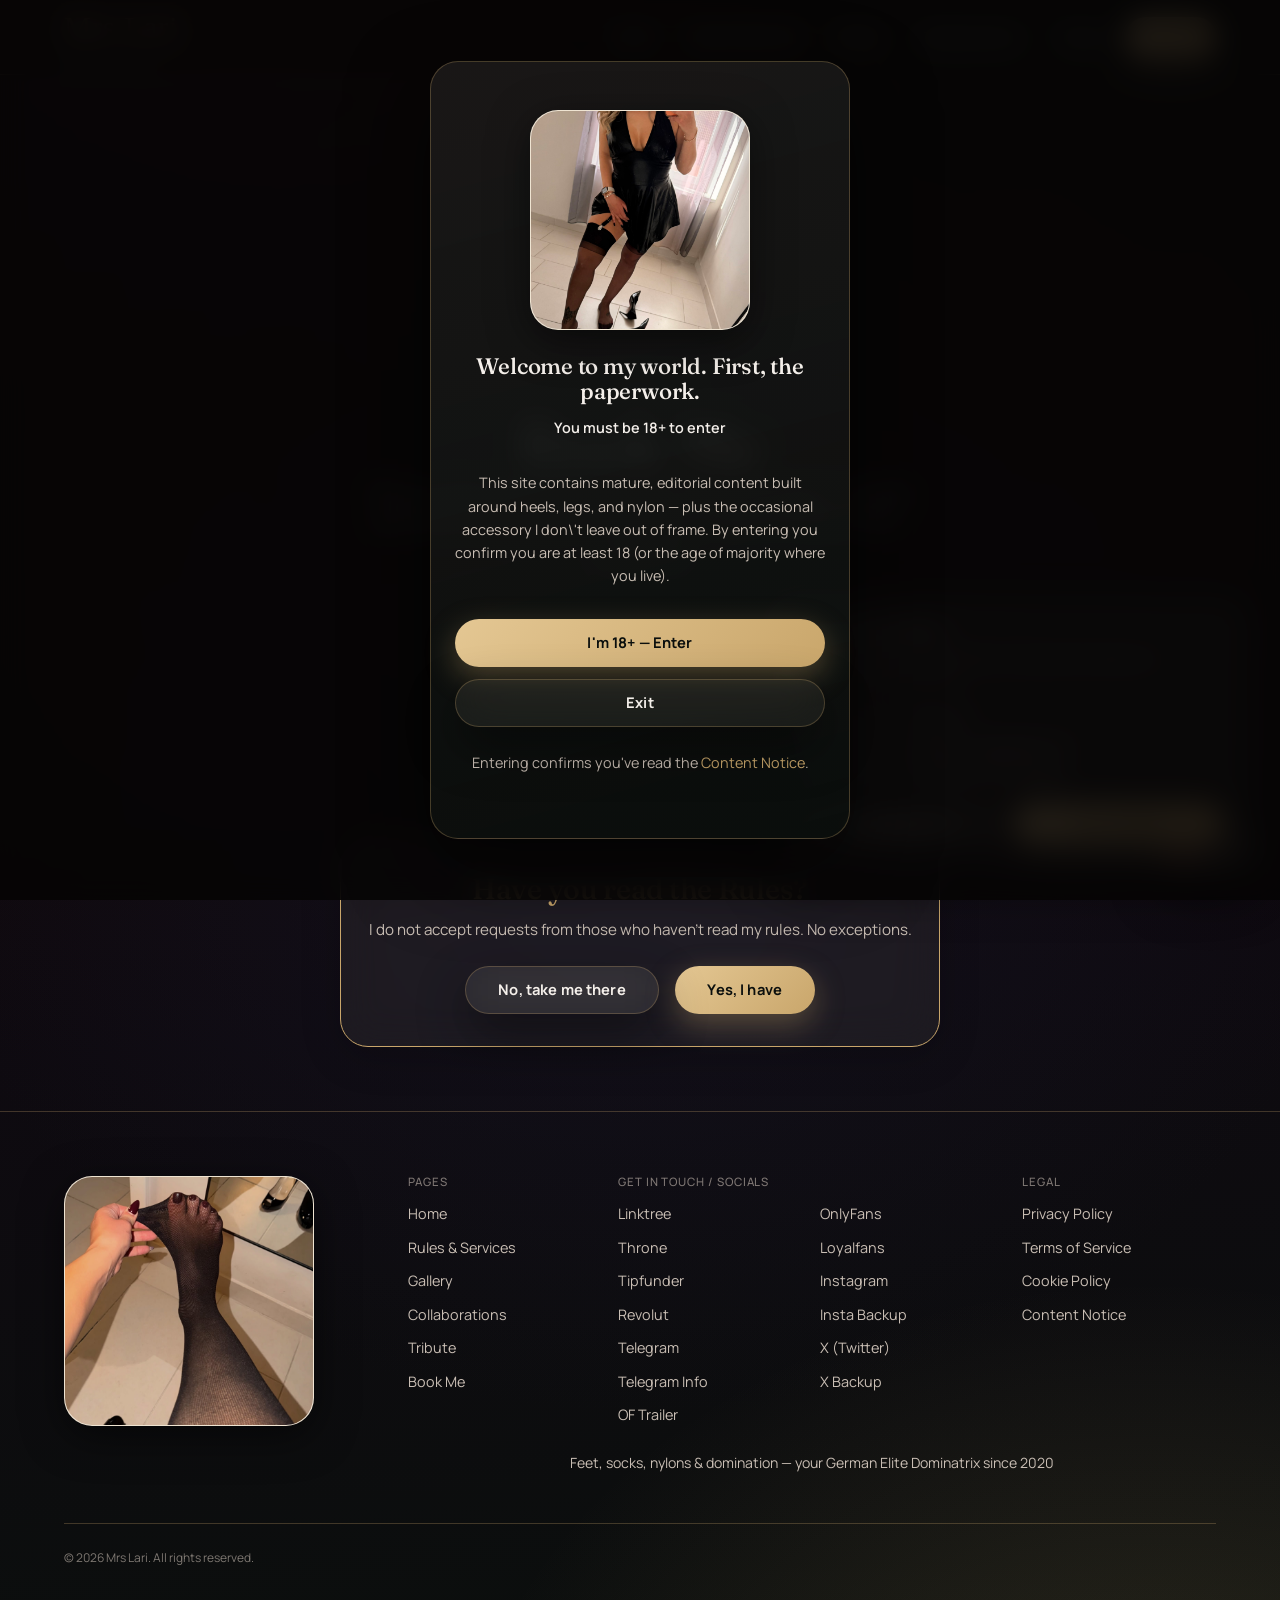
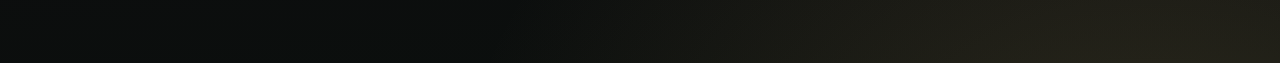
==== commit 20ca2221: "b" ====
--- a/book.html
+++ b/book.html
@@ -228,7 +228,7 @@
           </ul>
         </div>
         </div>
-        <p class="footer-tagline">Feet, socks, nylons & domination — your German Dominatrix since 2020 👸🏼</p>
+        <p class="footer-tagline">Feet, socks, nylons & domination — your German Elite Dominatrix since 2020</p>
       </div>
       </div>
       <div class="site-footer__bottom">
--- a/assets/css/styles.css
+++ b/assets/css/styles.css
@@ -1549,3 +1549,14 @@
     grid-template-columns: 1fr;
   }
 }
+
+.elite-number {
+  font-family: var(--font-display);
+  font-size: 2.5rem !important;
+  color: var(--accent);
+  opacity: 0.8;
+  letter-spacing: -0.05em;
+  font-style: italic;
+  font-weight: 300;
+  margin-bottom: var(--space-2);
+}
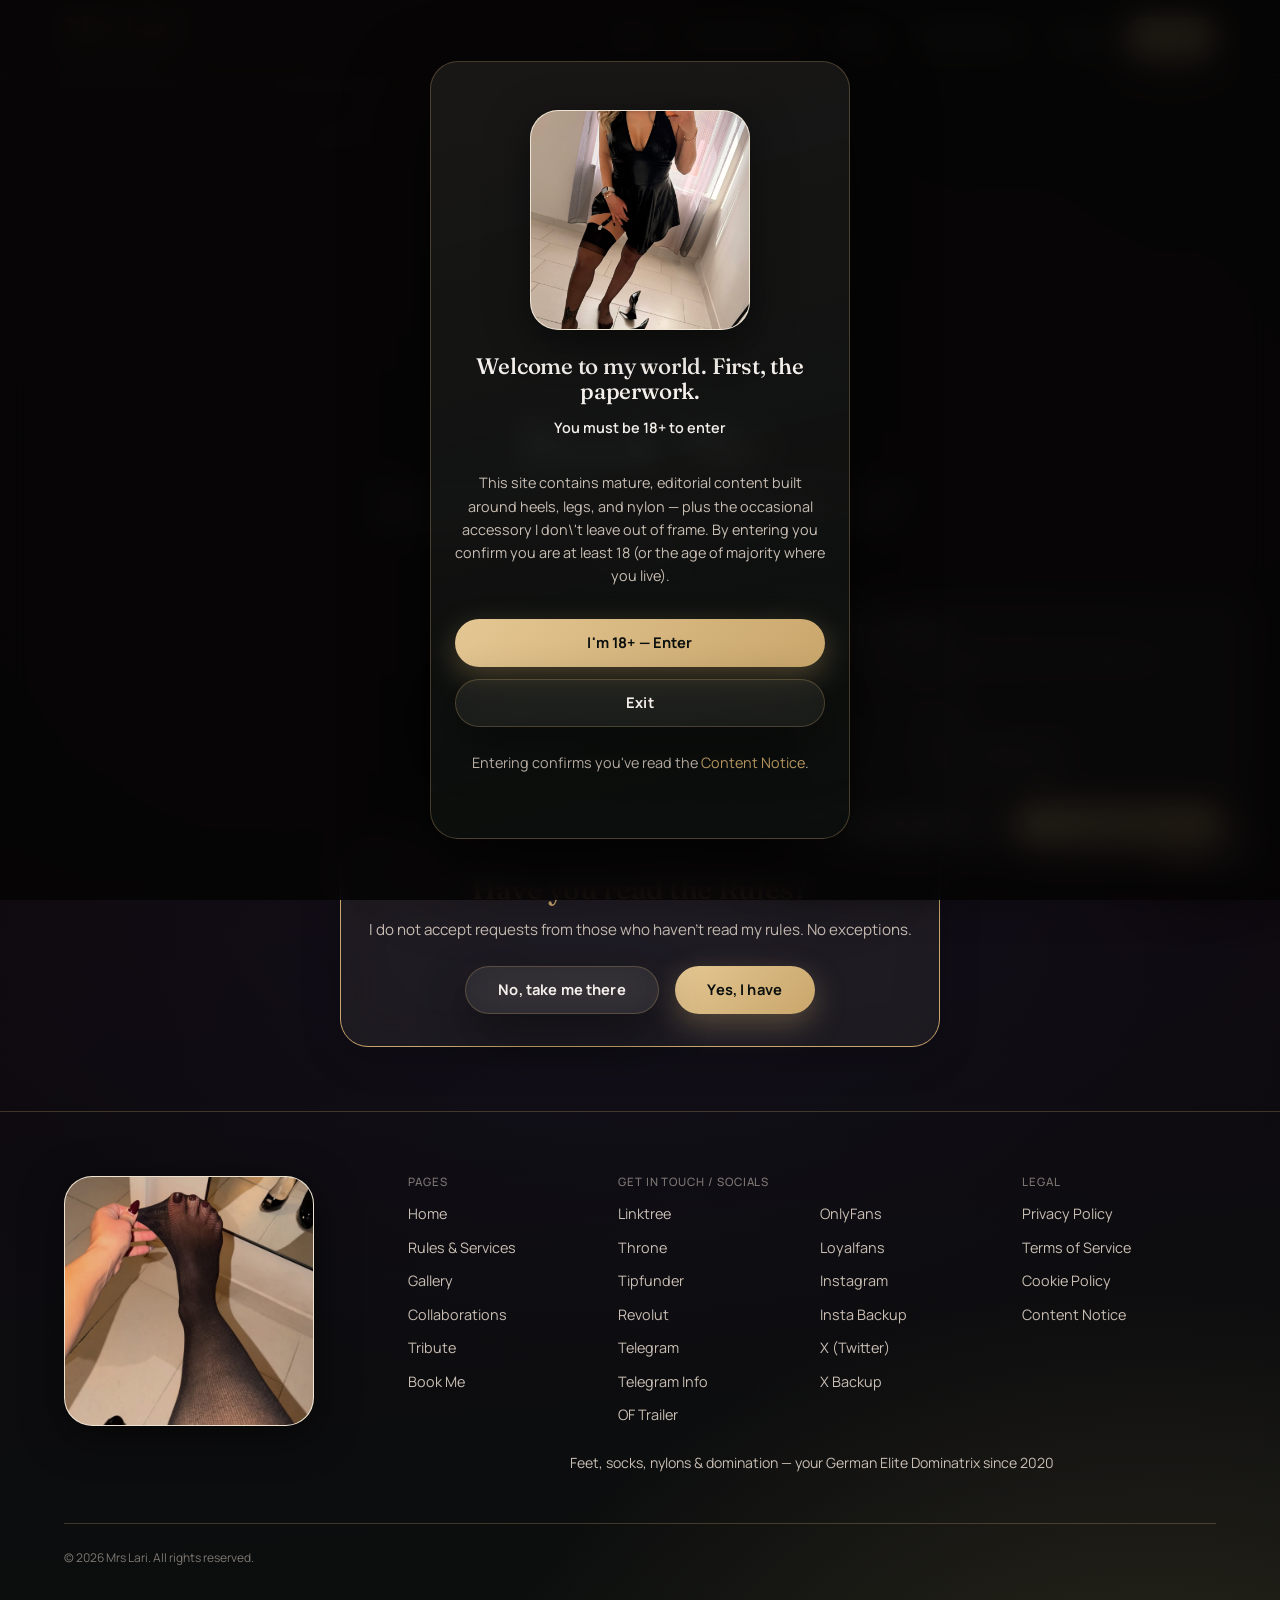
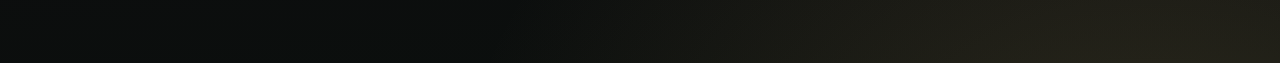
==== commit aae4e3d5: "," ====
--- a/book.html
+++ b/book.html
@@ -18,7 +18,7 @@
   <link rel="preconnect" href="https://fonts.googleapis.com">
   <link rel="preconnect" href="https://fonts.gstatic.com" crossorigin>
   <link href="https://fonts.googleapis.com/css2?family=Fraunces:ital,opsz,wght@0,9..144,400;0,9..144,500;0,9..144,600;1,9..144,500&family=Manrope:wght@400;500;600;700;800&family=JetBrains+Mono:wght@400;500;600&display=swap" rel="stylesheet">
-  <link rel="stylesheet" href="assets/css/styles.css?v=2">
+  <link rel="stylesheet" href="assets/css/styles.css?v=3">
 </head>
 <body>
   <div class="age-gate" id="age-gate">
--- a/assets/css/styles.css
+++ b/assets/css/styles.css
@@ -170,7 +170,7 @@
   line-height: 1.6;
   min-height: 100vh;
   transition: background-color var(--dur-med) var(--ease), color var(--dur-med) var(--ease);
-  padding-bottom: calc(78px + env(safe-area-inset-bottom));
+  padding-bottom: calc(130px + env(safe-area-inset-bottom));
   -webkit-font-smoothing: antialiased;
 }
 /* Grain overlay */
@@ -445,6 +445,201 @@
 .menu-btn span { display: block; width: 18px; height: 1.5px; background: var(--text-primary); transition: transform var(--dur-fast) var(--ease), opacity var(--dur-fast) var(--ease); }
 
 @media (min-width: 1024px) {
+   ========================================================================== */
+.logo-wrapper {
+  display: flex;
+  align-items: center;
+  justify-content: center;
+  flex-shrink: 0;
+  position: relative;
+}
+.logo-wrapper img {
+  width: 100%;
+  height: 100%;
+  object-fit: contain;
+  border-radius: var(--radius-lg);
+  border: 1px solid rgba(201, 166, 107, 0.3);
+  box-shadow: 0 10px 40px rgba(0, 0, 0, 0.5);
+  background: #fff; /* Ensures any transparency is filled cleanly to match the baked-in white */
+}
+.logo-wrapper--mark {
+  width: 180px;
+  height: 180px;
+}
+.logo-wrapper--header {
+  width: auto;
+  max-width: 320px;
+  height: 84px;
+}
+.logo-wrapper--header img {
+  width: auto;
+  height: 100%;
+}
+.logo-wrapper--footer {
+  width: 250px;
+  height: 250px;
+  margin-bottom: var(--space-4);
+}
+.logo-wrapper--nav {
+  width: auto;
+  max-width: 240px;
+  height: 80px;
+  margin-bottom: var(--space-5);
+}
+.logo-wrapper--nav img {
+  width: auto;
+  height: 100%;
+}
+/* Hero variant — larger mark */
+.hero .logo-wrapper--mark {
+  width: 900px;
+  height: 900px;
+  max-width: 100%;
+  margin: 0 auto var(--space-6);
+}
+/* Age gate variant */
+.age-gate .logo-wrapper--mark {
+  width: 220px;
+  height: 220px;
+  margin: 0 auto var(--space-5);
+}
+
+/* ==========================================================================
+   BUTTONS
+   ========================================================================== */
+.btn {
+  display: inline-flex; align-items: center; justify-content: center; gap: var(--space-2);
+  min-height: 48px; padding: 0 var(--space-6);
+  border-radius: var(--radius-pill);
+  font-family: var(--font-body); font-weight: 700; font-size: 0.92rem; letter-spacing: 0.01em;
+  transition: transform var(--dur-fast) var(--ease), box-shadow var(--dur-fast) var(--ease), opacity var(--dur-fast) var(--ease), background var(--dur-fast) var(--ease);
+  white-space: nowrap;
+}
+.btn:hover { transform: translateY(-1px); }
+.btn:active { transform: scale(0.97); }
+.btn-primary {
+  background: linear-gradient(135deg, var(--gold-light), var(--gold));
+  color: var(--noir);
+  box-shadow: 0 10px 30px rgba(201,166,107,0.35), 0 0 0 0 rgba(201,166,107,0);
+}
+.btn-primary:hover {
+  box-shadow: 0 14px 40px rgba(201,166,107,0.45), 0 0 20px rgba(201,166,107,0.15);
+}
+[data-theme="peau"] .btn-primary {
+  background: var(--surface); color: var(--bordeaux);
+  box-shadow: var(--surface-shadow);
+}
+.btn-ghost {
+  background: var(--surface);
+  border: 1px solid var(--surface-border);
+  backdrop-filter: var(--surface-blur);
+  -webkit-backdrop-filter: var(--surface-blur);
+  box-shadow: var(--surface-shadow);
+  color: var(--text-primary);
+}
+.btn-ghost:hover {
+  border-color: var(--gold);
+  background: rgba(201,166,107,0.08);
+}
+.btn-block { width: 100%; }
+.btn-sm { min-height: 40px; padding: 0 var(--space-5); font-size: 0.82rem; }
+.btn[disabled] { opacity: 0.45; cursor: not-allowed; }
+
+/* ==========================================================================
+   SURFACE / CARD
+   ========================================================================== */
+.card {
+  background: var(--surface);
+  border: 1px solid var(--surface-border);
+  border-radius: var(--radius-lg);
+  backdrop-filter: var(--surface-blur);
+  -webkit-backdrop-filter: var(--surface-blur);
+  box-shadow: var(--surface-shadow);
+  padding: var(--space-6);
+  position: relative;
+  transition: transform var(--dur-fast) var(--ease), box-shadow var(--dur-fast) var(--ease), border-color var(--dur-fast) var(--ease);
+}
+.card:hover {
+  transform: translateY(-2px);
+  box-shadow: 0 24px 55px rgba(0,0,0,0.5);
+}
+[data-theme="ecailles"] .card { border-image: none; }
+[data-theme="ecailles"] .card::before {
+  content: "";
+  position: absolute; inset: 0; border-radius: inherit; padding: 1px;
+  background: conic-gradient(from var(--angle, 0deg), var(--gold), transparent 30%, var(--bordeaux-light) 55%, var(--gold) 80%);
+  -webkit-mask: linear-gradient(#000 0 0) content-box, linear-gradient(#000 0 0);
+  -webkit-mask-composite: xor; mask-composite: exclude;
+  opacity: 0; transition: opacity var(--dur-med) var(--ease);
+  pointer-events: none;
+}
+[data-theme="ecailles"] .card:hover::before,
+[data-theme="ecailles"] .card:focus-within::before { opacity: 1; }
+
+/* ==========================================================================
+   AGE GATE
+   ========================================================================== */
+.age-gate {
+  position: fixed; inset: 0; z-index: var(--z-gate);
+  display: flex; align-items: center; justify-content: center;
+  padding: var(--space-5);
+  background: rgba(6,5,5,0.88);
+  backdrop-filter: blur(14px); -webkit-backdrop-filter: blur(14px);
+}
+.age-gate[hidden] { display: none; }
+.age-gate__panel {
+  width: 100%; max-width: 420px; text-align: center;
+  background: linear-gradient(165deg, rgba(244,239,234,0.08), rgba(11,15,13,0.9));
+  border: 1px solid rgba(201,166,107,0.3);
+  border-radius: var(--radius-lg);
+  padding: var(--space-7) var(--space-5) var(--space-6);
+  box-shadow: 0 30px 80px rgba(0,0,0,0.6);
+}
+.age-gate__logo { margin-bottom: var(--space-4); }
+.age-gate__panel h2 { color: var(--porcelain); margin-bottom: var(--space-3); font-size: 1.4rem; }
+.age-gate__panel p { font-size: 0.9rem; color: var(--taupe); margin-bottom: var(--space-6); }
+.age-gate__actions { display: flex; flex-direction: column; gap: var(--space-3); }
+.age-gate__meta { margin-top: var(--space-5); font-size: 0.72rem; color: rgba(201,190,180,0.5); }
+
+/* ==========================================================================
+   NAV / HEADER
+   ========================================================================== */
+.site-header {
+  position: sticky; top: 0; z-index: var(--z-nav);
+  display: flex; align-items: center; justify-content: space-between;
+  padding: var(--space-3) var(--space-5);
+  background: rgba(11,15,13,0.65);
+  backdrop-filter: blur(20px); -webkit-backdrop-filter: blur(20px);
+  border-bottom: 1px solid var(--surface-border);
+}
+[data-theme="peau"] .site-header { background: rgba(244,239,234,0.82); }
+.site-header__logo { display: flex; align-items: center; }
+
+/* Desktop navigation — visible on large screens */
+.desktop-nav { display: none; }
+.desktop-nav ul {
+  display: flex; align-items: center; gap: var(--space-1);
+  list-style: none; margin: 0; padding: 0;
+}
+.desktop-nav a {
+  padding: var(--space-2) var(--space-4);
+  font-size: 0.88rem; font-weight: 600;
+  color: var(--text-secondary);
+  border-radius: var(--radius-pill);
+  transition: color var(--dur-fast) var(--ease), background var(--dur-fast) var(--ease);
+}
+.desktop-nav a:hover { color: var(--text-primary); background: rgba(244,239,234,0.05); }
+.desktop-nav a.is-active { color: var(--accent); }
+.desktop-nav a.btn { color: var(--noir); } /* Keep Book Me button styled */
+.desktop-nav a.btn:hover { color: var(--noir); background: linear-gradient(135deg, var(--gold-light), var(--gold)); }
+
+.menu-btn {
+  width: 44px; height: 44px; display: flex; flex-direction: column; align-items: center; justify-content: center; gap: 5px;
+  border-radius: var(--radius-pill); border: 1px solid var(--surface-border);
+}
+.menu-btn span { display: block; width: 18px; height: 1.5px; background: var(--text-primary); transition: transform var(--dur-fast) var(--ease), opacity var(--dur-fast) var(--ease); }
+
+@media (min-width: 1024px) {
   .desktop-nav { display: block; }
   .menu-btn { display: none; }
   .site-header { padding: var(--space-3) var(--space-8); }
@@ -452,23 +647,31 @@
 
 /* Mobile nav drawer */
 .nav-drawer {
-  position: fixed; inset: 0; z-index: calc(var(--z-nav) - 1);
+  position: fixed; inset: 0; z-index: 60;
   background: rgba(6,5,5,0.75); backdrop-filter: blur(10px);
   opacity: 0; pointer-events: none; transition: opacity var(--dur-med) var(--ease);
 }
 .nav-drawer.is-open { opacity: 1; pointer-events: auto; }
 .nav-drawer__panel {
-  position: absolute; top: 0; right: 0; height: 100%; width: min(84vw, 360px);
+  position: absolute; top: 0; bottom: 0; right: 0; width: min(84vw, 360px);
   background: linear-gradient(165deg, rgba(20,14,13,0.98), rgba(11,15,13,0.98));
   border-left: 1px solid var(--surface-border);
-  padding: calc(var(--space-6) + env(safe-area-inset-top)) var(--space-6) var(--space-6);
+  padding: var(--space-6);
+  padding-top: calc(var(--space-8) + env(safe-area-inset-top, 0px));
   transform: translateX(100%); transition: transform var(--dur-med) var(--ease);
   display: flex; flex-direction: column;
+  overflow-y: auto;
 }
 [data-theme="peau"] .nav-drawer__panel { background: linear-gradient(165deg, #F6F1EB, #EFE8E0); }
 .nav-drawer.is-open .nav-drawer__panel { transform: translateX(0); }
-.nav-drawer__close { align-self: flex-end; width: 40px; height: 40px; margin-bottom: var(--space-3); }
-.nav-drawer__logo { margin-bottom: var(--space-4); }
+.nav-drawer__close {
+  position: absolute; top: calc(var(--space-4) + env(safe-area-inset-top, 0px)); right: var(--space-4);
+  width: 44px; height: 44px; z-index: 2;
+  display: flex !important;
+  background: rgba(11,15,13,0.8);
+}
+[data-theme="peau"] .nav-drawer__close { background: rgba(244,239,234,0.8); }
+.nav-drawer__logo { margin-bottom: var(--space-4); margin-top: var(--space-2); }
 .nav-drawer nav ul { display: flex; flex-direction: column; gap: var(--space-2); }
 .nav-drawer nav a {
   display: block; padding: var(--space-3) var(--space-2); font-family: var(--font-display); font-size: 1.15rem;
@@ -482,14 +685,14 @@
 /* Sticky mobile action bar */
 .mobile-bar {
   position: fixed; left: 0; right: 0; bottom: 0; z-index: var(--z-nav);
-  display: flex; gap: var(--space-3);
+  display: flex; flex-wrap: wrap; justify-content: center; gap: var(--space-3);
   padding: var(--space-3) var(--space-4) calc(var(--space-3) + env(safe-area-inset-bottom));
   background: rgba(11,15,13,0.72);
   backdrop-filter: blur(18px); -webkit-backdrop-filter: blur(18px);
   border-top: 1px solid var(--surface-border);
 }
 [data-theme="peau"] .mobile-bar { background: rgba(244,239,234,0.85); }
-.mobile-bar a { flex: 1; }
+.mobile-bar .btn { flex: 1; padding: 0 var(--space-2); font-size: 0.85rem; min-height: 44px; text-overflow: ellipsis; overflow: hidden; white-space: nowrap; }
 @media (min-width: 1024px) {
   .mobile-bar { display: none; }
   body { padding-bottom: 0; }
@@ -497,7 +700,7 @@
 
 /* Theme toggle pill */
 .theme-toggle {
-  position: fixed; right: var(--space-4); bottom: calc(78px + env(safe-area-inset-bottom) + var(--space-3));
+  position: fixed; right: var(--space-4); bottom: calc(130px + env(safe-area-inset-bottom) + var(--space-3));
   z-index: var(--z-toggle);
   display: flex; align-items: center; gap: var(--space-2);
   padding: var(--space-2) var(--space-4) var(--space-2) var(--space-2);
@@ -665,7 +868,7 @@
    REVIEWS CAROUSEL
    ========================================================================== */
 .review-carousel { position: relative; }
-.review-track { display: flex; overflow-x: auto; scroll-snap-type: x mandatory; gap: var(--space-4); padding: var(--space-2) var(--space-1) var(--space-4); scrollbar-width: none; }
+.review-track { display: flex; flex-direction: row !important; flex-wrap: nowrap !important; overflow-x: auto; scroll-snap-type: x mandatory; gap: var(--space-4); padding: var(--space-2) var(--space-1) var(--space-4); scrollbar-width: none; }
 .review-track::-webkit-scrollbar { display: none; }
 .review-card { scroll-snap-align: center; flex: 0 0 82%; padding: var(--space-5); }
 @media (min-width: 640px) { .review-card { flex-basis: 45%; } }
@@ -849,7 +1052,7 @@
    ========================================================================== */
 .site-header__logo.text-logo {
   display: flex;
-  flex-direction: column;
+  flex-direction: column !important;
   justify-content: center;
   align-items: flex-start;
   text-decoration: none;
@@ -1265,7 +1468,7 @@
 /* ==========================================================================
    TALLY FORM DYNAMIC THEME
    ========================================================================== */
-[data-theme="peau"] .tally-embed iframe {
+[data-theme="verre"] .tally-embed iframe {
   filter: invert(1) hue-rotate(180deg);
 }
 
@@ -1287,25 +1490,25 @@
 .text-loop-item {
   position: absolute;
   opacity: 0;
-  animation: textLoop 18s infinite ease-in-out;
+  animation: textLoop 36s infinite ease-in-out;
   text-align: center;
   width: 100%;
   letter-spacing: 0.05em;
 }
 
 .text-loop-item:nth-child(1) { animation-delay: 0s; }
-.text-loop-item:nth-child(2) { animation-delay: 3s; }
-.text-loop-item:nth-child(3) { animation-delay: 6s; }
-.text-loop-item:nth-child(4) { animation-delay: 9s; }
-.text-loop-item:nth-child(5) { animation-delay: 12s; }
-.text-loop-item:nth-child(6) { animation-delay: 15s; }
+.text-loop-item:nth-child(2) { animation-delay: 6s; }
+.text-loop-item:nth-child(3) { animation-delay: 12s; }
+.text-loop-item:nth-child(4) { animation-delay: 18s; }
+.text-loop-item:nth-child(5) { animation-delay: 24s; }
+.text-loop-item:nth-child(6) { animation-delay: 30s; }
 
 @keyframes textLoop {
-  0% { opacity: 0; filter: blur(8px); transform: translateY(15px); }
-  3.33% { opacity: 1; filter: blur(0); transform: translateY(0); }
-  13.33% { opacity: 1; filter: blur(0); transform: translateY(0); }
-  16.66% { opacity: 0; filter: blur(8px); transform: translateY(-15px); }
-  100% { opacity: 0; }
+  0% { opacity: 0; filter: blur(12px); transform: scale(0.95) translateY(15px); }
+  5.55% { opacity: 1; filter: blur(0); transform: scale(1) translateY(0); }
+  11.11% { opacity: 1; filter: blur(0); transform: scale(1.02) translateY(0); }
+  16.66% { opacity: 0; filter: blur(12px); transform: scale(1.05) translateY(-15px); }
+  100% { opacity: 0; filter: blur(12px); transform: scale(1.05) translateY(-15px); }
 }
 
 /* ==========================================================================
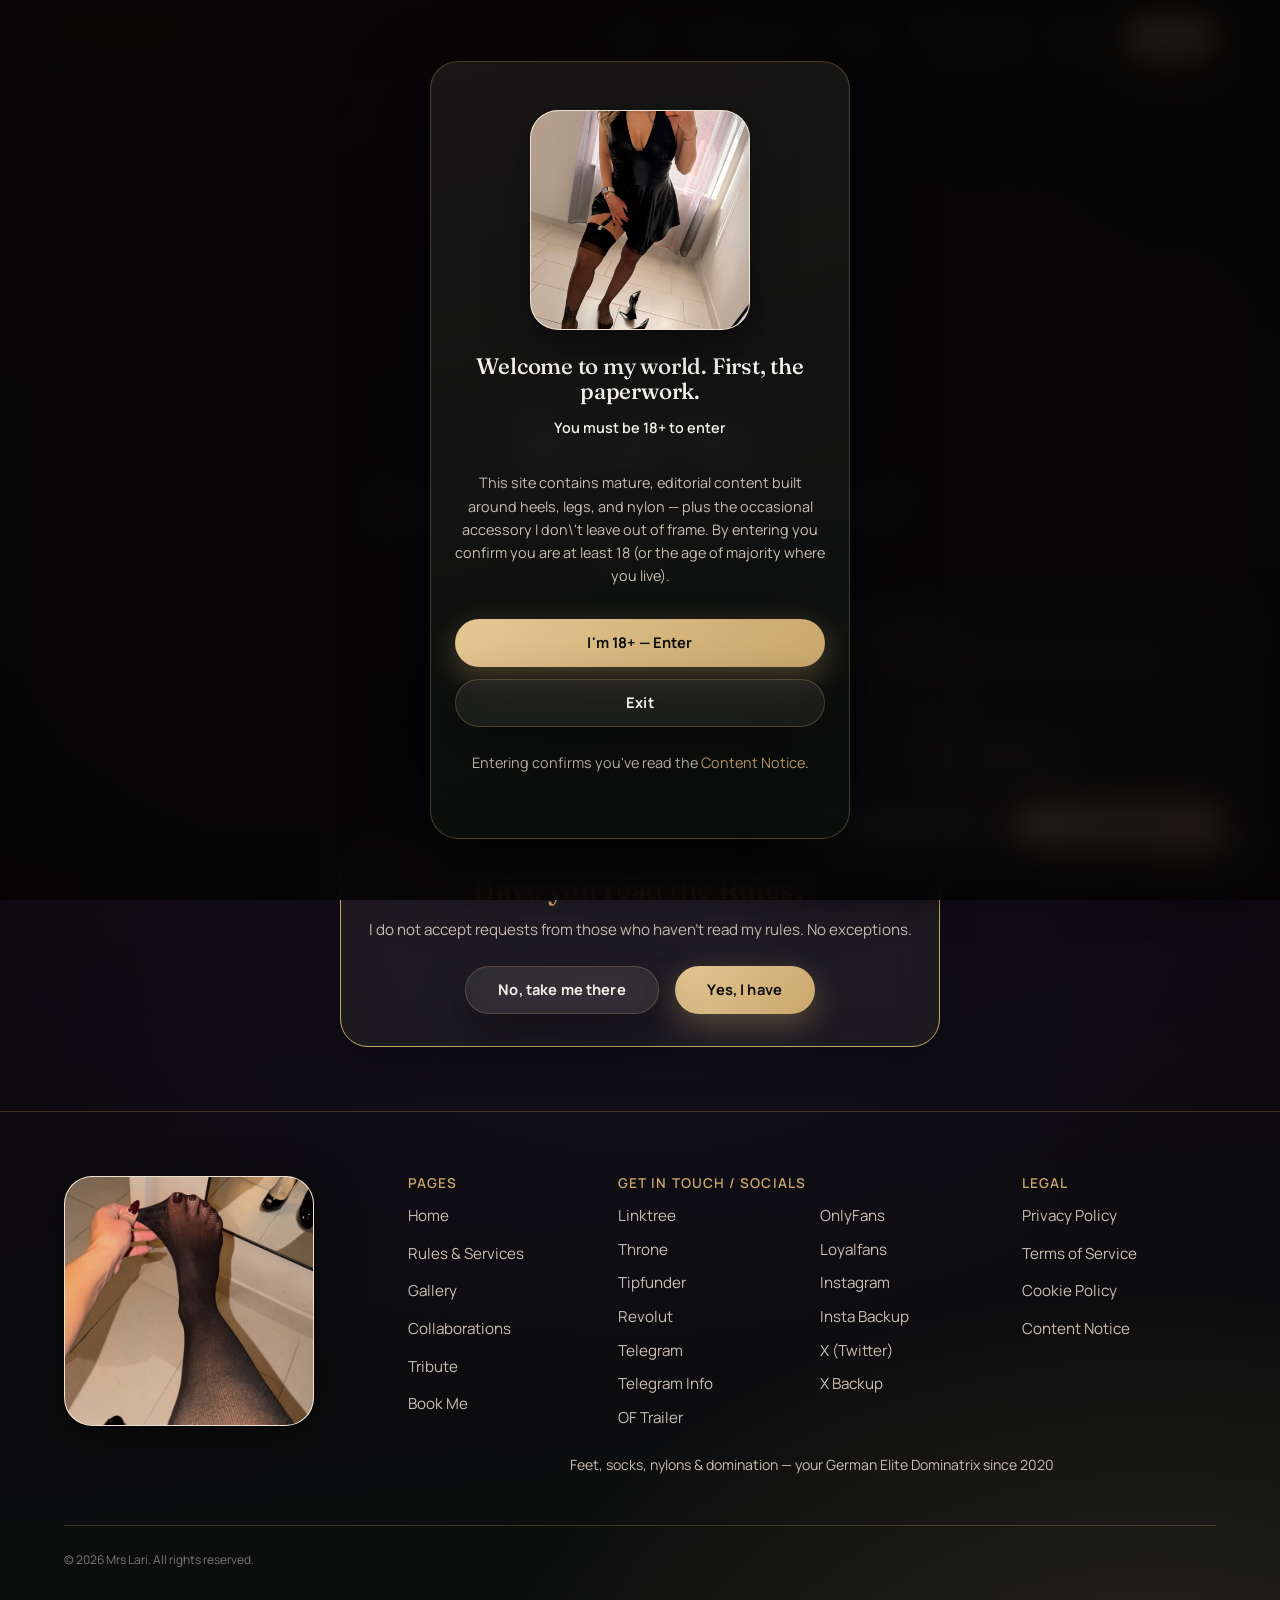
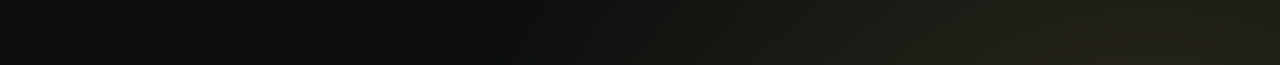
==== commit f613cc5a: "n" ====
--- a/book.html
+++ b/book.html
@@ -18,7 +18,7 @@
   <link rel="preconnect" href="https://fonts.googleapis.com">
   <link rel="preconnect" href="https://fonts.gstatic.com" crossorigin>
   <link href="https://fonts.googleapis.com/css2?family=Fraunces:ital,opsz,wght@0,9..144,400;0,9..144,500;0,9..144,600;1,9..144,500&family=Manrope:wght@400;500;600;700;800&family=JetBrains+Mono:wght@400;500;600&display=swap" rel="stylesheet">
-  <link rel="stylesheet" href="assets/css/styles.css?v=3">
+  <link rel="stylesheet" href="assets/css/styles.css?v=4">
 </head>
 <body>
   <div class="age-gate" id="age-gate">
@@ -261,7 +261,7 @@
       <button class="btn btn-primary btn-sm" data-cookie-save type="button">Save choices</button>
     </div>
   </div>
-  <script src="assets/js/main.js"></script>
+  <script src="assets/js/main.js?v=4"></script>
 
   <script>
     document.getElementById('btn-rules-yes').addEventListener('click', function() {
--- a/assets/css/styles.css
+++ b/assets/css/styles.css
@@ -418,7 +418,7 @@
   border-bottom: 1px solid var(--surface-border);
 }
 [data-theme="peau"] .site-header { background: rgba(244,239,234,0.82); }
-.site-header__logo { display: flex; align-items: center; }
+.site-header__logo { display: flex; flex-direction: column; align-items: flex-start; justify-content: center; gap: 2px; }
 
 /* Desktop navigation — visible on large screens */
 .desktop-nav { display: none; }
@@ -441,6 +441,7 @@
 .menu-btn {
   width: 44px; height: 44px; display: flex; flex-direction: column; align-items: center; justify-content: center; gap: 5px;
   border-radius: var(--radius-pill); border: 1px solid var(--surface-border);
+  position: relative; z-index: 100; pointer-events: auto;
 }
 .menu-btn span { display: block; width: 18px; height: 1.5px; background: var(--text-primary); transition: transform var(--dur-fast) var(--ease), opacity var(--dur-fast) var(--ease); }
 
@@ -613,7 +614,7 @@
   border-bottom: 1px solid var(--surface-border);
 }
 [data-theme="peau"] .site-header { background: rgba(244,239,234,0.82); }
-.site-header__logo { display: flex; align-items: center; }
+.site-header__logo { display: flex; flex-direction: column; align-items: flex-start; justify-content: center; gap: 2px; }
 
 /* Desktop navigation — visible on large screens */
 .desktop-nav { display: none; }
@@ -636,6 +637,7 @@
 .menu-btn {
   width: 44px; height: 44px; display: flex; flex-direction: column; align-items: center; justify-content: center; gap: 5px;
   border-radius: var(--radius-pill); border: 1px solid var(--surface-border);
+  position: relative; z-index: 100; pointer-events: auto;
 }
 .menu-btn span { display: block; width: 18px; height: 1.5px; background: var(--text-primary); transition: transform var(--dur-fast) var(--ease), opacity var(--dur-fast) var(--ease); }
 
@@ -963,10 +965,10 @@
    ========================================================================== */
 .site-footer { padding: var(--space-8) 0 var(--space-9); border-top: 1px solid var(--surface-border); margin-top: var(--space-8); }
 .site-footer__top { display: grid; gap: var(--space-6); }
-.site-footer__columns { display: grid; gap: var(--space-5); margin-bottom: var(--space-5); }
-.site-footer h4 { font-size: 0.72rem; letter-spacing: 0.08em; text-transform: uppercase; color: var(--text-muted); margin-bottom: var(--space-3); font-family: var(--font-body); }
-.site-footer ul { display: flex; flex-direction: column; gap: var(--space-2); }
-.site-footer a { color: var(--text-secondary); font-size: 0.9rem; transition: color var(--dur-fast) var(--ease); }
+.site-footer__columns { display: grid; gap: var(--space-6); margin-bottom: var(--space-5); }
+.site-footer h4 { font-size: 0.85rem; letter-spacing: 0.08em; text-transform: uppercase; color: var(--gold); margin-bottom: var(--space-3); font-family: var(--font-body); font-weight: 600; }
+.site-footer ul { display: flex; flex-direction: column; gap: var(--space-3); }
+.site-footer a { color: var(--text-secondary); font-size: 0.95rem; transition: color var(--dur-fast) var(--ease); }
 .site-footer a:hover { color: var(--accent); }
 .footer-tagline { font-size: 0.88rem; color: var(--text-secondary); line-height: 1.6; }
 .site-footer__bottom { margin-top: var(--space-7); padding-top: var(--space-5); border-top: 1px solid var(--surface-border); display: flex; flex-wrap: wrap; gap: var(--space-3); justify-content: space-between; font-size: 0.75rem; color: var(--text-muted); }
@@ -981,6 +983,10 @@
   .site-footer__columns { grid-template-columns: 1fr 2fr 1fr; gap: var(--space-4); }
   .site-footer__contact ul { display: grid; grid-template-columns: 1fr 1fr; gap: var(--space-2) var(--space-4); }
   .footer-tagline { grid-column: 2 / 3; margin-top: var(--space-5); text-align: center; }
+}
+
+@media (max-width: 639px) {
+  .site-footer__contact ul { display: grid; grid-template-columns: 1fr 1fr; gap: var(--space-2) var(--space-4); }
 }
 
 /* ==========================================================================
